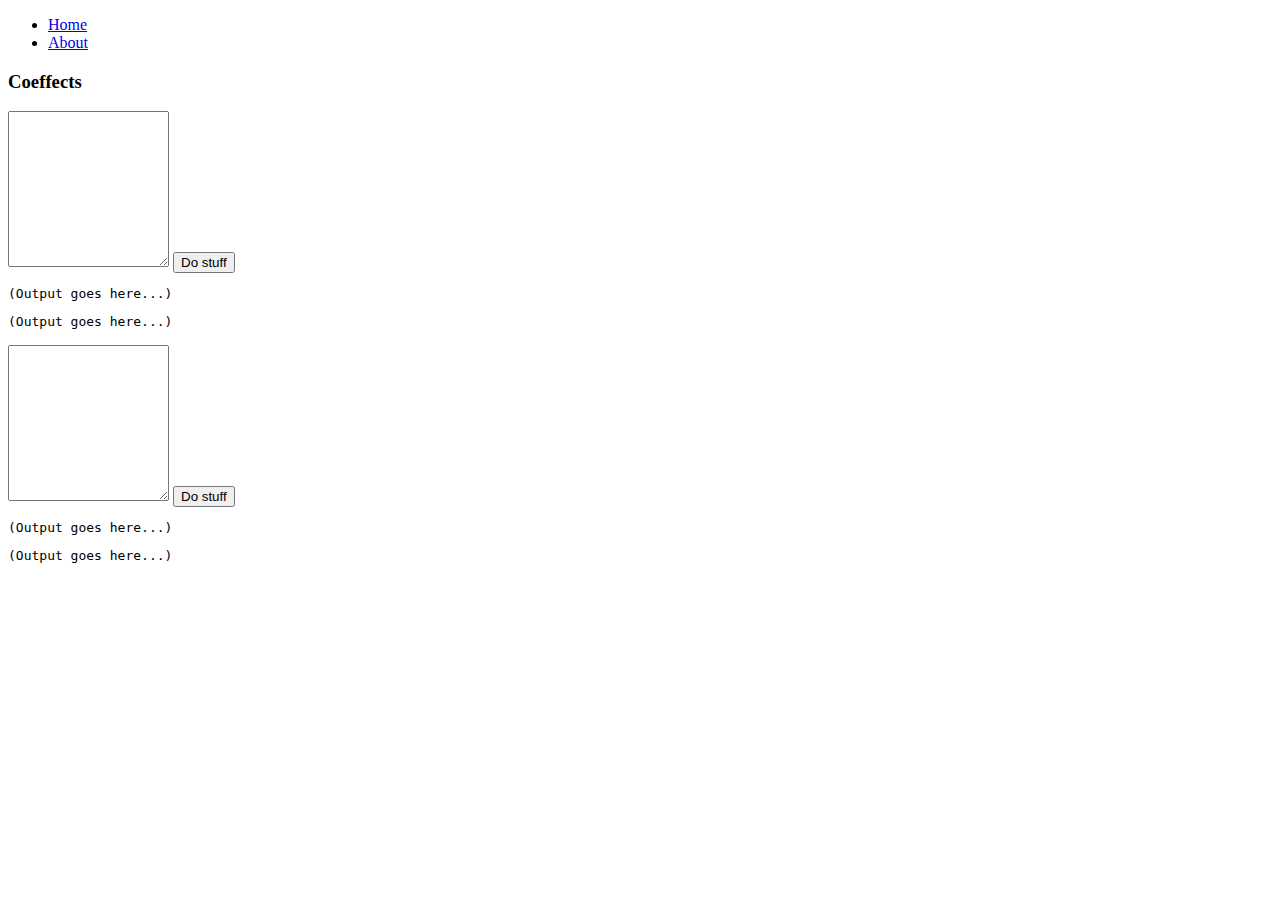
==== web/index.html @ 693b4c1b "Tuples and working on translation" ====
﻿<!DOCTYPE html>
<html>
<head>
  <meta charset="utf-8" />
  <meta name="viewport" content="width=device-width" />
  <title>Coeffects</title>
  <script src="//code.jquery.com/jquery-2.1.4.min.js"></script>
  <script src="//maxcdn.bootstrapcdn.com/bootstrap/3.3.6/js/bootstrap.min.js" integrity="sha256-KXn5puMvxCw+dAYznun+drMdG1IFl3agK0p/pqT9KAo= sha512-2e8qq0ETcfWRI4HJBzQiA3UoyFk6tbNyG+qSaIBZLyW9Xf3sWZHN/lxe9fTh1U45DpPf07yj94KsUHHWe4Yk1A==" crossorigin="anonymous"></script>
  <link href="//maxcdn.bootstrapcdn.com/bootstrap/3.3.6/css/bootstrap.min.css" rel="stylesheet" integrity="sha256-7s5uDGW3AHqw6xtJmNNtr+OBRJUlgkNJEo78P4b0yRw= sha512-nNo+yCHEyn0smMxSswnf/OnX6/KwJuZTlNZBjauKhTK0c+zT+q5JOCx0UFhXQ6rJR9jg6Es8gPuD2uZcYDLqSw==" crossorigin="anonymous">
  <link href='//fonts.googleapis.com/css?family=Inconsolata' rel='stylesheet' type='text/css'>
  <script src='//cdn.mathjax.org/mathjax/latest/MathJax.js?config=TeX-AMS-MML_HTMLorMML'></script>
  <script type="text/x-mathjax-config">
    MathJax.Hub.Config({ TeX: { extensions: ["color.js"] }});
  </script>  
  <script src="/script.js"></script>
  <style>
    .k { color: #0000a0; }
    .n { color: #008000; }
    .op { color: #800080; }
  </style>
</head>
<body>
  <div style="display:none">
    \[ 
      \definecolor{coeff}{RGB}{45,177,93}
      \definecolor{typ}{RGB}{177,93,43}
      \definecolor{expr}{RGB}{0,0,0}
      \definecolor{kvd}{RGB}{0,45,177}
      \definecolor{num}{RGB}{43,177,93}
    \]
  </div>

  <div class="container">
    <div class="header clearfix">
      <nav>
        <ul class="nav nav-pills pull-right">
          <li role="presentation" class="active"><a href="#">Home</a></li>
          <li role="presentation"><a href="#">About</a></li>
        </ul>
      </nav>
      <h3 class="text-muted">Coeffects</h3>
    </div>
  </div>

  <div class="container" id="impl1">
    <div class="row">
      <div class="col-md-6">
        <textarea class="form-control" id="impl1-input" style="font-family:inconsolata; height:150px"></textarea>
        <button class="btn btn-success" id="impl1-btn">Do stuff</button>
      </div>
      <div class="col-md-6">
        <pre id="impl1-output">(Output goes here...)</pre>
        <pre id="impl1-transl">(Output goes here...)</pre>
      </div>
    </div>
    <div class="row">
      <div class="col-md-12">
        <p id="impl1-judgement"></p>
        <p id="impl1-judgement-temp" style="display:none"></p>
      </div>
    </div>
  </div>

  <div class="container" id="df1">
    <div class="row">
      <div class="col-md-6">
        <textarea class="form-control" id="df1-input" style="font-family:inconsolata; height:150px"></textarea>
        <button class="btn btn-success" id="df1-btn">Do stuff</button>
      </div>
      <div class="col-md-6">
        <pre id="df1-output">(Output goes here...)</pre>
        <pre id="df1-transl">(Output goes here...)</pre>
      </div>
    </div>
    <div class="row">
      <div class="col-md-12">
        <p id="df1-judgement"></p>
        <p id="df1-judgement-temp" style="display:none"></p>
      </div>
    </div>
  </div>

</body>
</html>
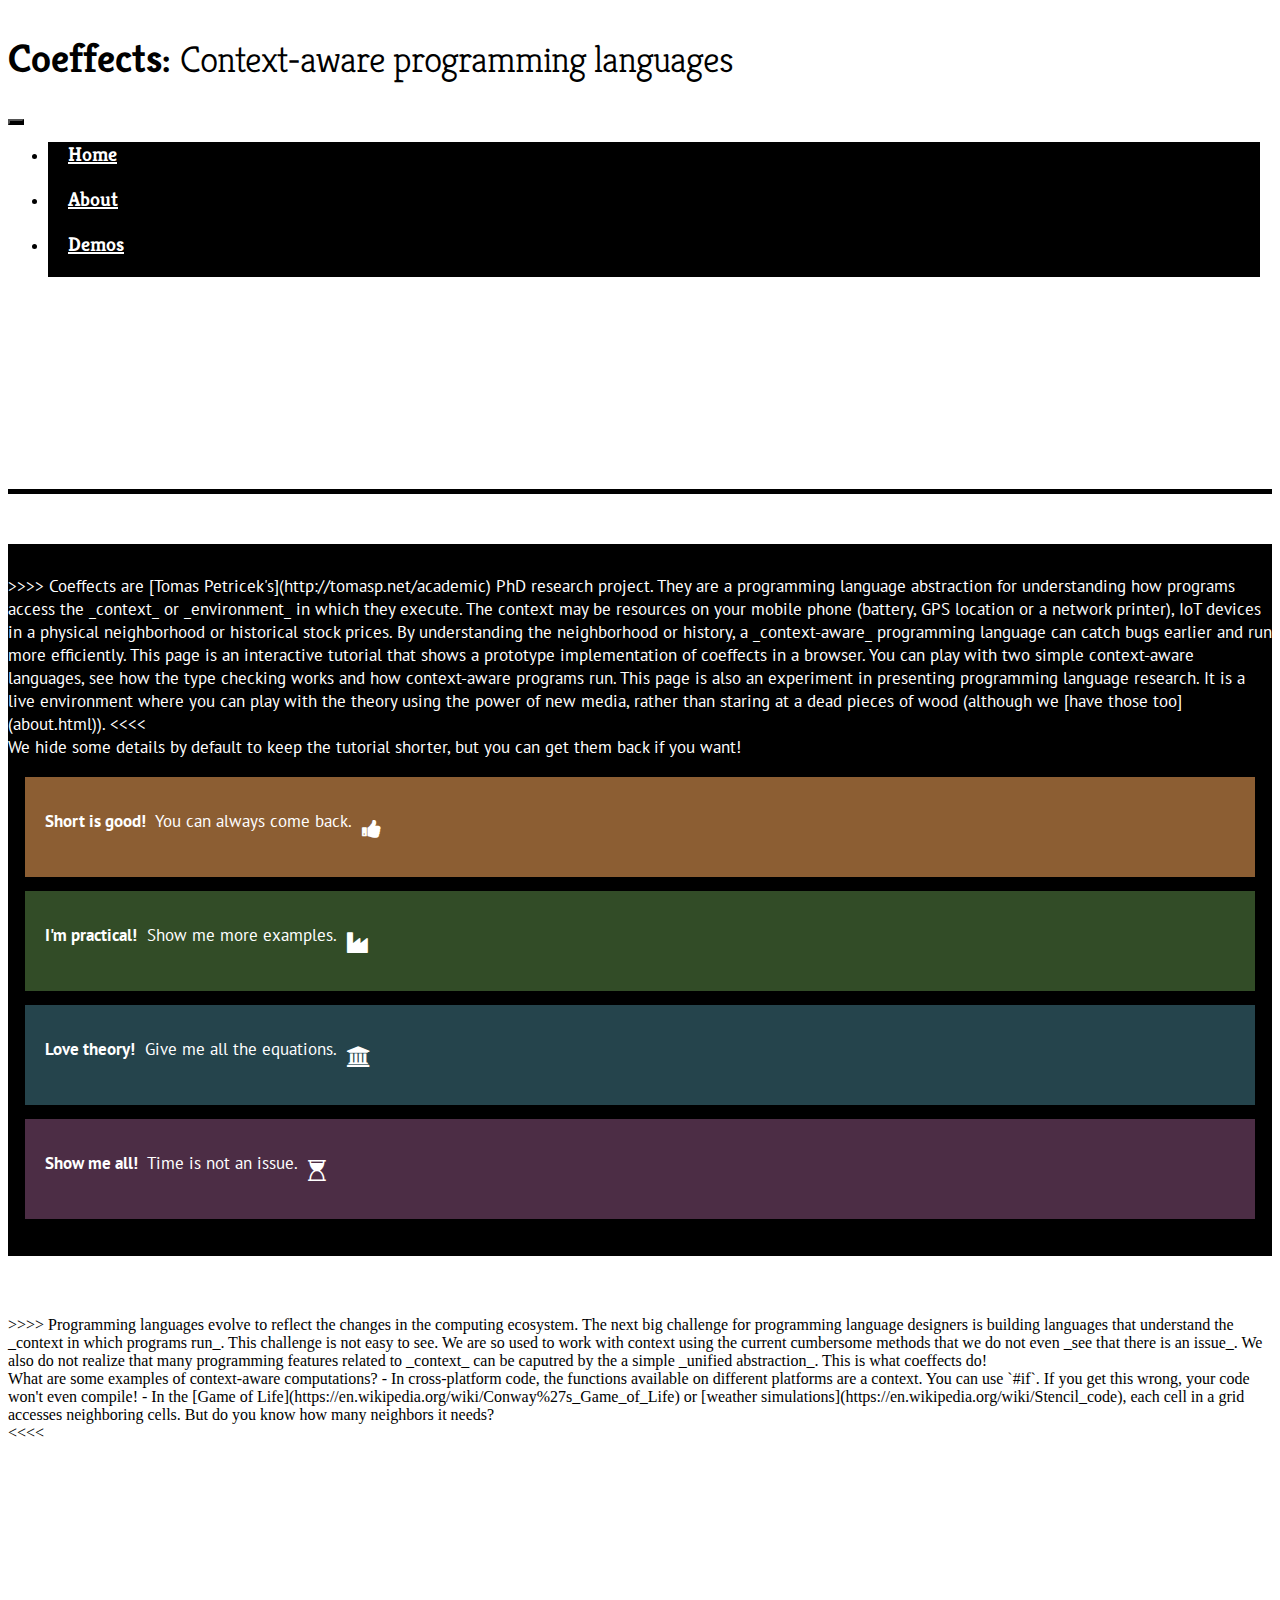
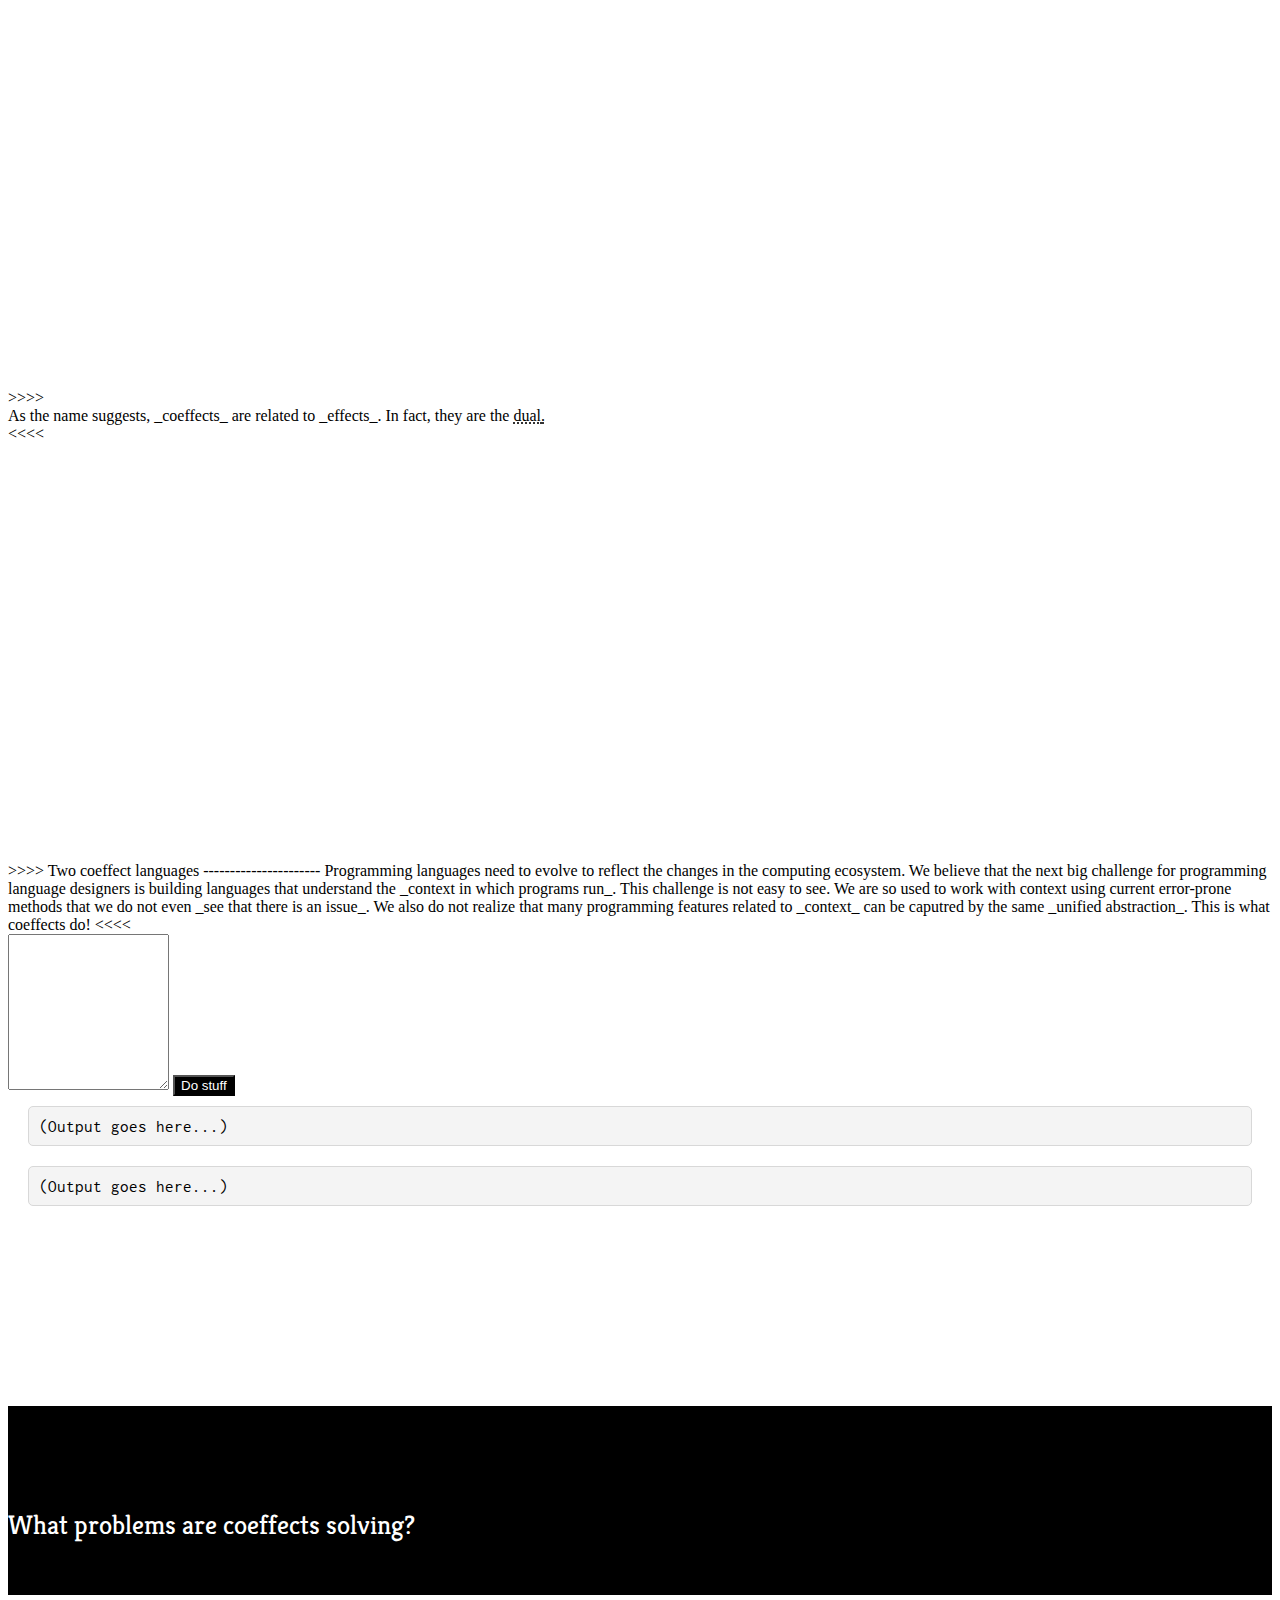
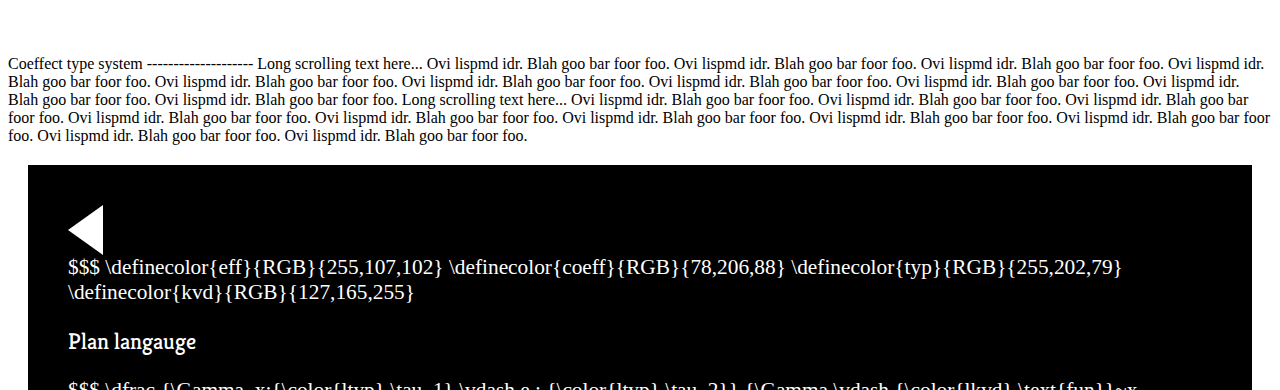
==== commit aa96c22c: "Translation for dataflow, bravely doing web stuff" ====
--- a/web/index.html
+++ b/web/index.html
@@ -7,46 +7,323 @@
   <script src="//code.jquery.com/jquery-2.1.4.min.js"></script>
   <script src="//maxcdn.bootstrapcdn.com/bootstrap/3.3.6/js/bootstrap.min.js" integrity="sha256-KXn5puMvxCw+dAYznun+drMdG1IFl3agK0p/pqT9KAo= sha512-2e8qq0ETcfWRI4HJBzQiA3UoyFk6tbNyG+qSaIBZLyW9Xf3sWZHN/lxe9fTh1U45DpPf07yj94KsUHHWe4Yk1A==" crossorigin="anonymous"></script>
   <link href="//maxcdn.bootstrapcdn.com/bootstrap/3.3.6/css/bootstrap.min.css" rel="stylesheet" integrity="sha256-7s5uDGW3AHqw6xtJmNNtr+OBRJUlgkNJEo78P4b0yRw= sha512-nNo+yCHEyn0smMxSswnf/OnX6/KwJuZTlNZBjauKhTK0c+zT+q5JOCx0UFhXQ6rJR9jg6Es8gPuD2uZcYDLqSw==" crossorigin="anonymous">
-  <link href='//fonts.googleapis.com/css?family=Inconsolata' rel='stylesheet' type='text/css'>
+  <link href="//maxcdn.bootstrapcdn.com/font-awesome/4.5.0/css/font-awesome.min.css" rel="stylesheet">
   <script src='//cdn.mathjax.org/mathjax/latest/MathJax.js?config=TeX-AMS-MML_HTMLorMML'></script>
   <script type="text/x-mathjax-config">
     MathJax.Hub.Config({ TeX: { extensions: ["color.js"] }});
   </script>  
-  <script src="/script.js"></script>
-  <style>
-    .k { color: #0000a0; }
-    .n { color: #008000; }
-    .op { color: #800080; }
-  </style>
+  <link rel="stylesheet" href="style.css" />
+  <script src="interactive.js" type="text/javascript"></script>
+  <script src="tips.js" type="text/javascript"></script>
+  <script src="script.js" type="text/javascript"></script>
 </head>
 <body>
+  <div id="header">
+  <div class="container">
+    <h1>Coeffects: <em>Context-aware programming languages</em></h1>
+  </div>
+  </div>
+  <nav class="navbar" data-spy="affix" data-offset-top="100">
+    <div class="container">
+      <div class="navbar-header">
+       <button type="button" class="navbar-toggle collapsed" data-toggle="collapse" data-target="#nb" aria-expanded="false">
+         <span class="sr-only">Toggle navigation</span>
+         <span class="icon-bar"></span>
+         <span class="icon-bar"></span>
+         <span class="icon-bar"></span>
+       </button>
+      </div>
+      <div class="collapse navbar-collapse" id="nb">
+       <ul class="nav navbar-nav">
+         <li><a href="#">Home</a></li>
+         <li><a href="#">About</a></li>
+         <li><a href="#">Demos</a></li>
+       </ul>
+       <ul class="nav navbar-nav navbar-right ia-ui-menu">
+         <li class="ia-choice" data-ia-key="ch1" data-ia-ui-kind="box" data-ia-show="" data-ia-hide="motivation theory"><a href="#">Short</a></li>
+         <li class="ia-choice" data-ia-key="ch2" data-ia-ui-kind="box" data-ia-show="motivation" data-ia-hide="theory"><a href="#">Practice</a></li>
+         <li class="ia-choice" data-ia-key="ch3" data-ia-ui-kind="box" data-ia-show="theory" data-ia-hide="motivation"><a href="#">Theory</a></li>
+         <li class="ia-choice" data-ia-key="ch4" data-ia-ui-kind="box" data-ia-show="motivation theory" data-ia-hide=""><a href="#">All</a></li>
+       </ul>
+      </div>
+    </div>
+  </nav>      
+  
+  <div class="below-nav callout">
+  <div class="container">
+  <div class="col-sm-7">
+    
+    >>>>
+    
+    Coeffects are [Tomas Petricek's](http://tomasp.net/academic) PhD research project.
+    They are a programming language abstraction for understanding how programs access the 
+    _context_ or _environment_ in which they execute.
+    
+    The context may be resources on your mobile phone (battery, GPS location or a network printer), 
+    IoT devices in a physical neighborhood or historical stock prices. By understanding the neighborhood
+    or history, a _context-aware_ programming language can catch bugs earlier and run more efficiently.
+    
+    This page is an interactive tutorial that shows a prototype implementation of
+    coeffects in a browser. You can play with two simple context-aware languages, see how the 
+    type checking works and how context-aware programs run.
+
+    This page is also an experiment in presenting programming language research. It is a live
+    environment where you can play with the theory using the power of new media, rather than 
+    staring at a dead pieces of wood (although we [have those too](about.html)).
+    
+    <<<<
+    
+  </div>
+  <div class="col-sm-5">
+    <p>We hide some details by default to keep the tutorial shorter, but you can get them back if you want!
+    </p>
+  
+    <div class="row ia-ui-boxes">
+      <div class="col-md-6">
+        <div class="ia-ui-box ia-choice" data-ia-key="ch1" data-ia-ui-kind="box" data-ia-show="" data-ia-hide="motivation theory">
+          <p><i class="fa fa-thumbs-up"></i><strong>Short is good!</strong> You can always come back.</p></div>
+      </div>
+      <div class="col-md-6">
+        <div class="ia-ui-box ia-choice" data-ia-key="ch2" data-ia-ui-kind="box" data-ia-show="motivation" data-ia-hide="theory">
+          <p><i class="fa fa-industry"></i><strong>I'm practical!</strong> Show me more examples.</p></div>
+      </div>
+    </div>
+    <div class="row ia-ui-boxes">
+      <div class="col-md-6">
+        <div class="ia-ui-box ia-choice" data-ia-key="ch3" data-ia-ui-kind="box" data-ia-show="theory" data-ia-hide="motivation">
+          <p><i class="fa fa-university"></i><strong>Love theory!</strong> Give me all the equations.</p></div>
+      </div>
+      <div class="col-md-6">
+        <div class="ia-ui-box ia-choice" data-ia-key="ch4" data-ia-ui-kind="box" data-ia-show="motivation theory" data-ia-hide="">
+          <p><i class="fa fa-hourglass-start"></i><strong>Show me all!</strong> Time is not an issue.</p></div>
+      </div>
+    </div>
+
+  </div>
+  </div>
+  </div>
+  
   <div style="display:none">
-    \[ 
-      \definecolor{coeff}{RGB}{45,177,93}
-      \definecolor{typ}{RGB}{177,93,43}
-      \definecolor{expr}{RGB}{0,0,0}
-      \definecolor{kvd}{RGB}{0,45,177}
-      \definecolor{num}{RGB}{43,177,93}
+    \[
+      \definecolor{leff}{RGB}{255,107,102}
+      \definecolor{lcoeff}{RGB}{78,206,88}
+      \definecolor{ltyp}{RGB}{255,202,79}
+      \definecolor{lkvd}{RGB}{127,165,255}
     \]
   </div>
-
-  <div class="container">
-    <div class="header clearfix">
-      <nav>
-        <ul class="nav nav-pills pull-right">
-          <li role="presentation" class="active"><a href="#">Home</a></li>
-          <li role="presentation"><a href="#">About</a></li>
-        </ul>
-      </nav>
-      <h3 class="text-muted">Coeffects</h3>
-    </div>
-  </div>
-
+  <div class="body container">
+    <div class="row">
+    <div class="col-sm-4 col-md-3"></div>
+    <div class="col-sm-8 col-md-7 lside">  
+      <h2>
+        What problem are coeffects solving?  
+        <span class="ia-choice ia-ui-circle" data-ia-key="ch8" data-ia-ui-kind="circle" data-ia-show="motivation" data-ia-hide="">
+          <i class="fa fa-industry"></i>
+        </span>
+        <span class="ia-choice ia-ui-circle" data-ia-key="ch9" data-ia-ui-kind="circle" data-ia-show="theory" data-ia-hide="">
+          <i class="fa fa-university"></i>
+        </span>
+      </h2>
+
+      >>>>
+      Programming languages evolve to reflect the changes in the computing ecosystem.
+      The next big challenge for programming language designers is building languages that 
+      understand the _context in which programs run_.
+        
+      This challenge is not easy to see. We are so used to work with context using the current
+      cumbersome methods that we do not even _see that there is an issue_. We also do not
+      realize that many programming features related to _context_ can be caputred by the
+      a simple _unified abstraction_. This is what coeffects do!
+
+      <div class="ia-choice ia-ui-bar" data-ia-key="ch8" data-ia-ui-kind="circle" data-ia-ui-prop="border-color" data-ia-show="motivation" data-ia-hide="">
+      
+      What are some examples of context-aware computations?
+      
+       - In cross-platform code, the functions available on different platforms are a
+         context. You can use `#if`. If you get this wrong, your code won't even compile!     
+         
+       - In the [Game of Life](https://en.wikipedia.org/wiki/Conway%27s_Game_of_Life) or 
+         [weather simulations](https://en.wikipedia.org/wiki/Stencil_code), each cell in a grid
+         accesses neighboring cells. But do you know how many neighbors it needs?
+
+      </div>
+      <<<<      
+    </div>
+  </div>
+  <div class="row ia" data-ia-key="motivation" data-ia-mode="long">
+    <div class="col-sm-6">
+      >>>>
+          [hide]
+          type Cache() =
+            member x.Contains(key:string) = false
+            member x.Get(key:string) = ""
+            member x.Set(key:string, value:string) = ()
+            
+          open System
+          let cache = new Cache()
+    
+      ### Cross-platformn caching
+
+      Say you need a function that caches values in an in-memory dictionary, or using
+      a local file system when it is available. Using `#if`, you can write:
+
+          let readFromCache key f =
+          
+            // Read value from memory or disk
+            if cache.Contains(key) then 
+              cache.Get(key)
+          #if LOCAL_FILE_SYSTEM
+            elif File.Exists(key) then 
+              File.ReadAllText(key)              
+          #endif
+          
+            // Calculate and cache the value
+            else
+              let result = f()
+              cache.Set(key, result)
+          #if LOCAL_FILE_SYSTEM
+              File.WriteAllText(key, result)
+          #endif    
+              result
+
+      
+      You could refactor the code to make it less ugly, but the issue will not go away.
+      As you need to target more and more platforms, the combinations of `#if` flags grow
+      exponentially and it is hard to know that all configurations even compile.
+      
+      Ideally, the programming language would understand which functions need what capabilities
+      and it would automatically check on which platforms can your code run.      
+      <<<<
+    </div>
+    <div class="col-sm-6">
+      
+      >>>>
+          [hide]
+          let input = [| 0 |]
+          let output = [| 0 |]
+          let cursor = 0
+          
+      ### Stencil computations
+      
+      In stencil computations, we calcualte value for each element of a grid or mesh based on its
+      neighborhood. This is useful in simulations in fluid dynamics or weather modelling. 
+      
+      A simple example is Conway's Game of Life or other cellural automata. The following example
+      implements the [rule 110](https://en.wikipedia.org/wiki/Rule_110) (`arr.[x]` accesses x<sup>th</sup>
+      element of the array and `cursor` is the current position):
+
+          let sum = input.[cursor-1] + 
+            input.[cursor] + input.[cursor+1] 
+            
+          if sum = 2 || (sum = 1 && input.[cursor-1] = 0)
+            then output.[cursor] <- 1 
+            else output.[cursor] <- 0 
+
+      <table id='rule110' style="margin:-10px 20px 5px 20px; overflow:hidden;"></table>
+      <div style="text-align:right;"><button id='rule110btn' class="btn" style="width:60px;margin:0px 20px 5px 0px">Run</button></div>
+      
+      This automata looks at one item on the left and one item on the right. Knowing this is important
+      for correctly handling border conditions. If the compiler knew the access pattern, it could
+      check this and it could also pre-allocate the necessary space and produce more efficient code,
+      especially when compiling for a GPU.
+      <<<<
+      
+    </div>
+  </div>
+  <div class="row">
+    <div class="col-sm-4 col-md-3"></div>
+    <div class="col-sm-8 col-md-7 lside">
+      >>>>
+      <div class="ia-choice ia-ui-bar" data-ia-key="ch9" data-ia-ui-kind="circle" data-ia-ui-prop="border-color" data-ia-show="theory" data-ia-hide="">
+
+      As the name suggests, _coeffects_ are related to _effects_. In fact, they are the 
+      <abbr title="In the category-theoretial sense, but there are interesting subtle issues!">dual<abbr>.
+
+      </div>
+      <<<<
+    </div>
+  </div>  
+  <div class="row ia" data-ia-key="theory" data-ia-mode="long">
+    <div class="col-sm-6">
+      <p>foo</p>
+      <p>foo</p>
+      <p>foo</p>
+      <p>foo</p>
+      <p>foo</p>
+      <p>foo</p>
+      <p>foo</p>
+      <p>foo</p>
+    </div>
+    <div class="col-sm-6">
+      <div class="ia-slides" id="judgement-slides">
+      >>>>
+      <div class="slide">
+      
+      ### Plan langauge
+      
+      $$$
+      x:{\color{lltyp} \text{int}},~ y:{\color{ltyp} \text{int}} \vdash x+y : {\color{ltyp} \text{int}}
+      
+      </div><div class="slide">
+      
+      ### Effect systems
+      
+      $$$
+      hello : {\color{ltyp} \text{string}} \vdash {\color{lkvd} \text{print}}~hello : {\color{ltyp} \text{unit}} {\scriptsize \;\&\;} {\color{leff} \{ \text{io} \} }
+      
+      </div><div class="slide">
+      
+      ### Coeffect systems
+      
+      $$$
+      doc : {\color{ltyp} \text{string}} {\scriptsize \;@\;} {\color{lcoeff} \{ \text{printer} \} } \vdash {\color{lkvd} \text{print}}~doc : {\color{ltyp} \text{unit}}
+      
+      </div><div class="slide">
+      
+      ### Comparison  
+      
+      $$$
+      \Gamma \vdash e : {\color{ltyp} \tau}
+      
+      $$$
+      \Gamma \vdash e : {\color{ltyp} \tau} {\scriptsize \;\&\;} {\color{leff} r}
+      
+      $$$
+      \Gamma {\scriptsize \;@\;} {\color{lcoeff} r} \vdash e : {\color{ltyp} \tau}
+      
+      </div>
+      <<<<
+      </div>  
+    </div>
+  </div>
+  
+  <div class="row">
+    <div class="hidden-sm col-md-1"></div>
+    <div class="col-sm-8 col-md-7 rside">
+
+    >>>>
+    Two coeffect languages
+    ----------------------
+
+    Programming languages need to evolve to reflect the changes in the computing ecosystem.
+    We believe that the next big challenge for programming language designers is building
+    languages that understand the _context in which programs run_.
+      
+    This challenge is not easy to see. We are so used to work with context using current
+    error-prone methods that we do not even _see that there is an issue_. We also do not
+    realize that many programming features related to _context_ can be caputred by the
+    same _unified abstraction_. This is what coeffects do!      
+    <<<<
+    
+    </div>
+  </div>
   <div class="container" id="impl1">
     <div class="row">
       <div class="col-md-6">
         <textarea class="form-control" id="impl1-input" style="font-family:inconsolata; height:150px"></textarea>
         <button class="btn btn-success" id="impl1-btn">Do stuff</button>
+        <div id="impl1-playground">
+        </div>
       </div>
       <div class="col-md-6">
         <pre id="impl1-output">(Output goes here...)</pre>
@@ -60,25 +337,140 @@
       </div>
     </div>
   </div>
-
-  <div class="container" id="df1">
-    <div class="row">
-      <div class="col-md-6">
-        <textarea class="form-control" id="df1-input" style="font-family:inconsolata; height:150px"></textarea>
-        <button class="btn btn-success" id="df1-btn">Do stuff</button>
-      </div>
-      <div class="col-md-6">
-        <pre id="df1-output">(Output goes here...)</pre>
-        <pre id="df1-transl">(Output goes here...)</pre>
-      </div>
-    </div>
-    <div class="row">
-      <div class="col-md-12">
-        <p id="df1-judgement"></p>
-        <p id="df1-judgement-temp" style="display:none"></p>
-      </div>
-    </div>
-  </div>
-
+</div>
+
+
+<div class="callout" style="margin-top:200px">
+  <div class="body container">
+    <h2>What problems are coeffects solving?</h2>
+  </div>
+</div>
+<div class="body container">
+        
+
+<div class="row">
+<div class="col-sm-2"></div>
+<div class="col-sm-8 lside">
+
+Coeffect type system
+--------------------
+
+Long scrolling text here... Ovi lispmd idr. Blah goo bar foor foo.  Ovi lispmd idr. Blah goo bar foor foo. Ovi lispmd idr. Blah goo bar foor foo. Ovi lispmd idr. Blah goo bar foor foo. Ovi lispmd idr. Blah goo bar foor foo. Ovi lispmd idr. Blah goo bar foor foo. Ovi lispmd idr. Blah goo bar foor foo. Ovi lispmd idr. Blah goo bar foor foo. Ovi lispmd idr. Blah goo bar foor foo. Ovi lispmd idr. Blah goo bar foor foo.
+
+
+Long scrolling text here... Ovi lispmd idr. Blah goo bar foor foo.  Ovi lispmd idr. Blah goo bar foor foo. Ovi lispmd idr. Blah goo bar foor foo. Ovi lispmd idr. Blah goo bar foor foo. Ovi lispmd idr. Blah goo bar foor foo. Ovi lispmd idr. Blah goo bar foor foo. Ovi lispmd idr. Blah goo bar foor foo. Ovi lispmd idr. Blah goo bar foor foo. Ovi lispmd idr. Blah goo bar foor foo. Ovi lispmd idr. Blah goo bar foor foo.
+
+</div>
+</div>
+
+<div class="row">
+<div class="col-sm-2"></div>
+<div class="col-sm-8">
+
+<div style="font-size:16pt;background:black;margin:20px;color:white;padding:40px">
+<div style="width:0;height:0;border-style:solid;border-width:25px 35px 25px 0;border-color: transparent white transparent transparent;">
+</div>
+
+$$$
+\definecolor{eff}{RGB}{255,107,102}
+\definecolor{coeff}{RGB}{78,206,88}
+\definecolor{typ}{RGB}{255,202,79}
+\definecolor{kvd}{RGB}{127,165,255}
+
+<h3>Plan langauge</h3>
+
+$$$
+\dfrac
+  {\Gamma, x:{\color{ltyp} \tau_1} \vdash e : {\color{ltyp} \tau_2}}
+  {\Gamma \vdash {\color{lkvd} \text{fun}}~x \rightarrow e : {\color{ltyp} \tau_1} \rightarrow {\color{ltyp} \tau_2}}
+
+<h3>Effect systems</h3>
+
+$$$
+\dfrac
+  {\Gamma, x:{\color{ltyp} \tau_1} \vdash e : {\color{ltyp} \tau_2 } {\scriptsize \;\&\;} {\color{leff} r} }
+  {\Gamma \vdash {\color{lkvd} \text{fun}}~x \rightarrow e : {\color{ltyp} \tau_1} \xrightarrow{~\color{leff} r~} {\color{ltyp} \tau_2} {\scriptsize \;\&\;} {\color{leff} \emptyset}}
+
+<h3>Coeffect systems</h3>
+
+$$$
+\dfrac
+  {\Gamma, x:{\color{ltyp} \tau_1} {\scriptsize \;@\;} {\color{lcoeff} r\bullet s} \vdash e : {\color{ltyp} \tau_2 } }
+  {\Gamma {\scriptsize \;@\;} {\color{lcoeff} r} \vdash {\color{lkvd} \text{fun}}~x \rightarrow e : {\color{ltyp} \tau_1} \xrightarrow{~\color{lcoeff} s~} {\color{ltyp} \tau_2}}
+
+</div>
+
+</div>
+</div>
+<div class="row">
+<div class="col-sm-2"></div>
+<div class="col-sm-8">
+
+Long scrolling text here... Ovi lispmd idr. Blah goo bar foor foo.  Ovi lispmd idr. Blah goo bar foor foo. Ovi lispmd idr. Blah goo bar foor foo. Ovi lispmd idr. Blah goo bar foor foo. Ovi lispmd idr. Blah goo bar foor foo. Ovi lispmd idr. Blah goo bar foor foo. Ovi lispmd idr. Blah goo bar foor foo. Ovi lispmd idr. Blah goo bar foor foo. Ovi lispmd idr. Blah goo bar foor foo. Ovi lispmd idr. Blah goo bar foor foo.
+
+
+</div>
+</div>
+<div class="row">
+<div class="col-sm-6">
+
+### Implicit parameters
+
+Long scrolling text here... Ovi lispmd idr. Blah goo bar foor foo.  Ovi lispmd idr. Blah goo bar foor foo. Ovi lispmd idr. Blah goo bar foor foo. Ovi lispmd idr. Blah goo bar foor foo. Ovi lispmd idr. Blah goo bar foor foo. Ovi lispmd idr. Blah goo bar foor foo. Ovi lispmd idr. Blah goo bar foor foo. Ovi lispmd idr. Blah goo bar foor foo. Ovi lispmd idr. Blah goo bar foor foo. Ovi lispmd idr. Blah goo bar foor foo.
+
+</div>
+<div class="col-sm-6">
+
+### Dataflow programming
+
+Long scrolling text here... Ovi lispmd idr. Blah goo bar foor foo.  Ovi lispmd idr. Blah goo bar foor foo. Ovi lispmd idr. Blah goo bar foor foo. Ovi lispmd idr. Blah goo bar foor foo. Ovi lispmd idr. Blah goo bar foor foo. Ovi lispmd idr. Blah goo bar foor foo. Ovi lispmd idr. Blah goo bar foor foo. Ovi lispmd idr. Blah goo bar foor foo. Ovi lispmd idr. Blah goo bar foor foo. Ovi lispmd idr. Blah goo bar foor foo.
+
+</div>
+</div>
+<div class="row">
+<div class="col-sm-2"></div>
+<div class="col-sm-8">
+
+Write program in a coeffect language
+
+It gets type checked using coeffect type system
+- We know it is correct!
+
+We translate it into plain language
+and you can run it!
+  
+  
+Unified abstraction!!!  
+  
+  
+Long scrolling text here... Ovi lispmd idr. Blah goo bar foor foo.  Ovi lispmd idr. Blah goo bar foor foo. Ovi lispmd idr. Blah goo bar foor foo. Ovi lispmd idr. Blah goo bar foor foo. Ovi lispmd idr. Blah goo bar foor foo. Ovi lispmd idr. Blah goo bar foor foo. Ovi lispmd idr. Blah goo bar foor foo. Ovi lispmd idr. Blah goo bar foor foo. Ovi lispmd idr. Blah goo bar foor foo. Ovi lispmd idr. Blah goo bar foor foo.
+  
+  
+</div>
+</div>
+<div class="container" id="df1">
+  <div class="row">
+    <div class="col-md-6">
+      <textarea class="form-control" id="df1-input" style="font-family:inconsolata; height:150px"></textarea>
+      <button class="btn btn-success" id="df1-btn">Do stuff</button>
+      <div id="df1-playground">
+      </div>
+    </div>
+    <div class="col-md-6">
+      <pre id="df1-output">(Output goes here...)</pre>
+      <pre id="df1-transl">(Output goes here...)</pre>
+    </div>
+  </div>
+  <div class="row">
+    <div class="col-md-12">
+      <p id="df1-judgement"></p>
+      <p id="df1-judgement-temp" style="display:none"></p>
+    </div>
+  </div>
+</div>
+
+<<<<
+  
+</div>
 </body>
 </html>
--- a/web/style.css
+++ b/web/style.css
@@ -0,0 +1,370 @@
+@import url(http://fonts.googleapis.com/css?family=Inconsolata|Kreon:300,400,700|PT+Sans:400,700,400italic);
+
+/* ------------------------------------------------------------------------------------ *\
+   Header and navigation bar
+\* ------------------------------------------------------------------------------------ */
+
+#header {
+  background:white;
+  color:black;
+  font-family:Kreon,'Times New Roman',times,serif;
+  height:100px;
+  position:relative;
+  padding:0px;
+}
+#header h1 {
+  margin:0px;
+  position:absolute;
+  top:50%;
+  transform: translateY(-50%);
+  font-size:25pt;
+  font-weight:700;
+}
+#header h1 em {
+  font-size:22pt;
+  font-weight:300;
+  letter-spacing:-1px;
+  font-style:normal;
+}
+
+@media (min-width: 768px) {
+  #header h1 { font-size:30pt; }
+  #header h1 em { font-size:28pt; }  
+}
+
+nav.navbar {
+  border-radius:0px;
+  border-bottom:5px solid black;
+  min-height:40px;
+  background:black;
+  overflow:hidden;
+  padding:0px;
+  z-index:100;
+}
+nav.affix {
+  top: 0;
+  width: 100%;
+}
+nav.affix-top {
+  top: 0;
+  width: 100%;
+  margin-bottom:-50px;
+}
+nav button { 
+  background:black !important; 
+}
+nav button .icon-bar { 
+  background:white !important;
+}
+nav .navbar-collapse {
+  padding:0px;
+}
+nav li a { 
+  background:transparent !important; 
+  color:white !important;
+  font:700 15pt Kreon,'Times New Roman',times,serif;
+  margin:0px 0px 0px 30px;
+  height:45px;
+  padding:12px 0px 0px 0px !important;
+}
+nav li {
+  background:black; 
+  padding:0px 20px 0px 20px;
+  margin:0px 12px 0px 0px;
+  height:45px;
+}
+
+.navbar-collapse {
+  overflow:hidden;
+}
+
+@media (min-width: 768px) {
+  nav.navbar {
+    background:white;
+  }
+  nav li a { 
+    margin:0px;
+  }
+}
+
+nav .ia-ui-menu li { 
+  opacity:0; 
+}
+
+nav.affix .ia-ui-menu li {
+  opacity:1; 
+}
+.ia-ui-menu li {
+  transition:all 0.5s;
+  cursor:pointer;
+}
+@media (max-width: 768px) {
+  nav .ia-ui-menu li { display:none; }
+}
+
+.below-nav {
+  margin-top:50px;
+}
+
+/* ------------------------------------------------------------------------------------ *\
+   Callout with IA boxes for choosing typical layouts
+\* ------------------------------------------------------------------------------------ */
+
+.callout {
+  font: 13pt 'PT Sans',verdana,sans-serif;
+  background:black;
+  color:white;
+  padding:30px 0px 30px 0px;
+}
+.callout a {
+  color:#87CDFF;
+}
+.callout p {
+  margin:0px 0px 12px 0px;
+}
+.callout .ia-ui-boxes {
+  margin:0px 10px 0px 10px;
+}
+.callout .ia-ui-boxes .col-md-6 {
+  padding:7px;
+}
+.callout .ia-ui-box {
+  transition:all 0.5s;
+  cursor:pointer;
+}
+.callout div.ia-ui-box {
+  min-height:40px;
+  padding:0px;
+  margin:0px;
+  width:100%;
+  position:relative;
+}
+.callout div.ia-ui-box p {
+  position:absolute;
+  top:50%;
+  margin:0px 20px 0px 20px;
+  transform: translateY(-50%);
+}
+.callout div.ia-ui-box p i {
+  margin-right:15px;
+}
+.callout div.ia-ui-box p strong {
+  margin-right:5px;
+}
+@media (min-width: 768px) {
+  .callout div.ia-ui-box p i {
+    float:right;
+    font-size:120%;
+    margin:10px 0px 5px 10px;
+  }
+}
+@media (min-width: 768px) {
+  .callout div.ia-ui-box { min-height:80px; }  
+}
+@media (min-width: 992px) {
+  .callout div.ia-ui-box { min-height:130px; }    
+}
+@media (min-width: 1200px) {
+  .callout div.ia-ui-box { min-height:100px; }  
+}
+
+/* ----------------------------------------------------------------------------------- **
+   Header and navigation bar
+** ------------------------------------------------------------------------------------ */
+
+.body {
+  padding-top:50px;
+}
+
+.body h2 {
+  font: 20pt Kreon,'Times New Roman',times,serif;
+}
+.body .lside h2 {  
+  float:left;
+  margin:0px 0px 0px -240px;
+  width:220px;
+}
+.body .rside h2 {  
+  float:right;
+  margin:0px -240px 0px 0px;
+  width:220px;
+  text-align:right;
+}
+.body .lside, .body .rside { 
+  margin-top:10px;
+}
+.body h3 {
+  font: 17pt Kreon,'Times New Roman',times,serif;
+}
+
+.body p, .body li {
+  margin:0px 0px 10px 0px;
+  font: 13pt 'PT Sans',verdana,sans-serif;
+}
+
+.body .ia-ui-bar {
+  border-left:10px solid white;
+  padding-left:15px;
+  margin-left:-25px;
+  cursor:pointer;
+}
+
+.body .ia-ui-circle { 
+  width:30px;
+  padding:5px 5px 5px 7px;
+  border-radius:15px;
+  height:30px;
+  display:inline-block;
+  color:white;
+  font-size:12pt;
+  margin:15px 0px 0px 0px;
+}
+
+.btn { background:black; color:white; }
+.btn:focus, .btn.hover, .btn:hover { background:#404040 !important; color:white !important; }
+
+/* Interactive document stuff */
+.ia {
+  overflow:hidden;
+  transition:all 0.7s;
+}
+.ia-expand {
+  float:right;
+  margin-right:-50px;
+  font-size:16pt;
+}
+
+.ia-slides {
+  font-size:16pt;
+  background:black;
+  margin:20px;
+  color:white;
+  padding:20px 0px 20px 0px;  
+  position:relative;
+}
+.ia-slides .slide {
+  display:none;
+}
+.ia-slides .larrow {
+  width:0;
+  height:0;
+  position:absolute;
+  top:40%;
+  left:20px;
+  border-style:solid;
+  border-width:15px 20px 15px 0px;
+  border-color:transparent #808080 transparent transparent;
+  cursor:pointer;
+}
+.ia-slides .rarrow {
+  width:0;
+  height:0;
+  position:absolute;
+  top:40%;
+  right:20px;
+  border-style:solid;
+  border-width:15px 0px 15px 20px;
+  border-color:transparent transparent transparent #808080;
+  cursor:pointer;
+}
+.ia-slides .larrow-disabled {
+  border-color:transparent #404040 transparent transparent;
+  cursor:default;
+}
+.ia-slides .rarrow-disabled {
+  border-color:transparent transparent transparent #404040;
+  cursor:default;
+}
+.ia-slides .slide {
+  margin:0px 60px 0px 60px;
+}
+
+/**************** Formatted F# code snippets ****************/
+
+/* identifier */
+span.i { color:#000000; }
+/* string */
+span.s { color:#a31515; }
+/* keywords */
+span.k { color:#0000ff; }
+/* comment */
+span.c { color:#008000; }
+/* operators */
+span.o { color:#000000; }
+/* numbers */
+span.n { color:#000000; }
+/* line number */
+span.l { color:#96c2cd; }
+/* type or module */
+span.t { color:#2b91af; }
+/* function */
+span.f { color:#0000a0; }
+/* DU case or active pattern */
+span.p { color:#800080; }
+/* mutable var or ref cell */
+span.v { color:#000000; font-weight: bold; }
+/* printf formatters */
+span.pf { color:#2b91af; }
+/* escaped chars */
+span.e { color:#ff0080; }
+
+/* inactive code */
+span.inactive { color:#808080; }
+/* preprocessor */
+span.prep { color:#800080; }
+/* fsi output */
+span.fsi { color:#808080; }
+
+/* omitted */
+span.omitted { 
+	background:#3c4e52;
+  border-radius:5px;
+	color:#808080;
+	padding:0px 0px 1px 0px;
+}
+/* tool tip */
+div.tip {
+	background:#e5e5e5;
+  border-radius:4px;
+  font:9pt 'Open Sans', arial, sans-serif;
+	padding:6px 8px 6px 8px;
+	display:none;
+  color:#000000;
+}
+table.pre pre {
+  padding:0px;
+  margin:0px;
+  border:none;
+} 
+table.pre, pre.fssnip, pre {
+  line-height:13pt;
+  border:1px solid #d8d8d8;
+  border-collapse:separate;
+  font:12pt 'Inconsolata',consolas,monospace;
+  margin:10px 20px 20px 20px;
+  background-color:#f4f4f4;
+  padding:10px;
+  border-radius:5px;
+  color:#000000;  
+}
+pre.fssnip code {
+  font:12pt 'Inconsolata',consolas,monospace;
+}
+table.pre pre {
+  padding:0px;
+  margin:0px;
+  border-radius:0px;
+  width: 100%;
+}
+table.pre td {
+  padding:0px;
+  white-space:normal;
+  margin:0px;
+}
+table.pre td.lines {
+  width:30px;
+}
+
+pre, code {
+  font:13pt 'Inconsolata',consolas,monospace;
+}
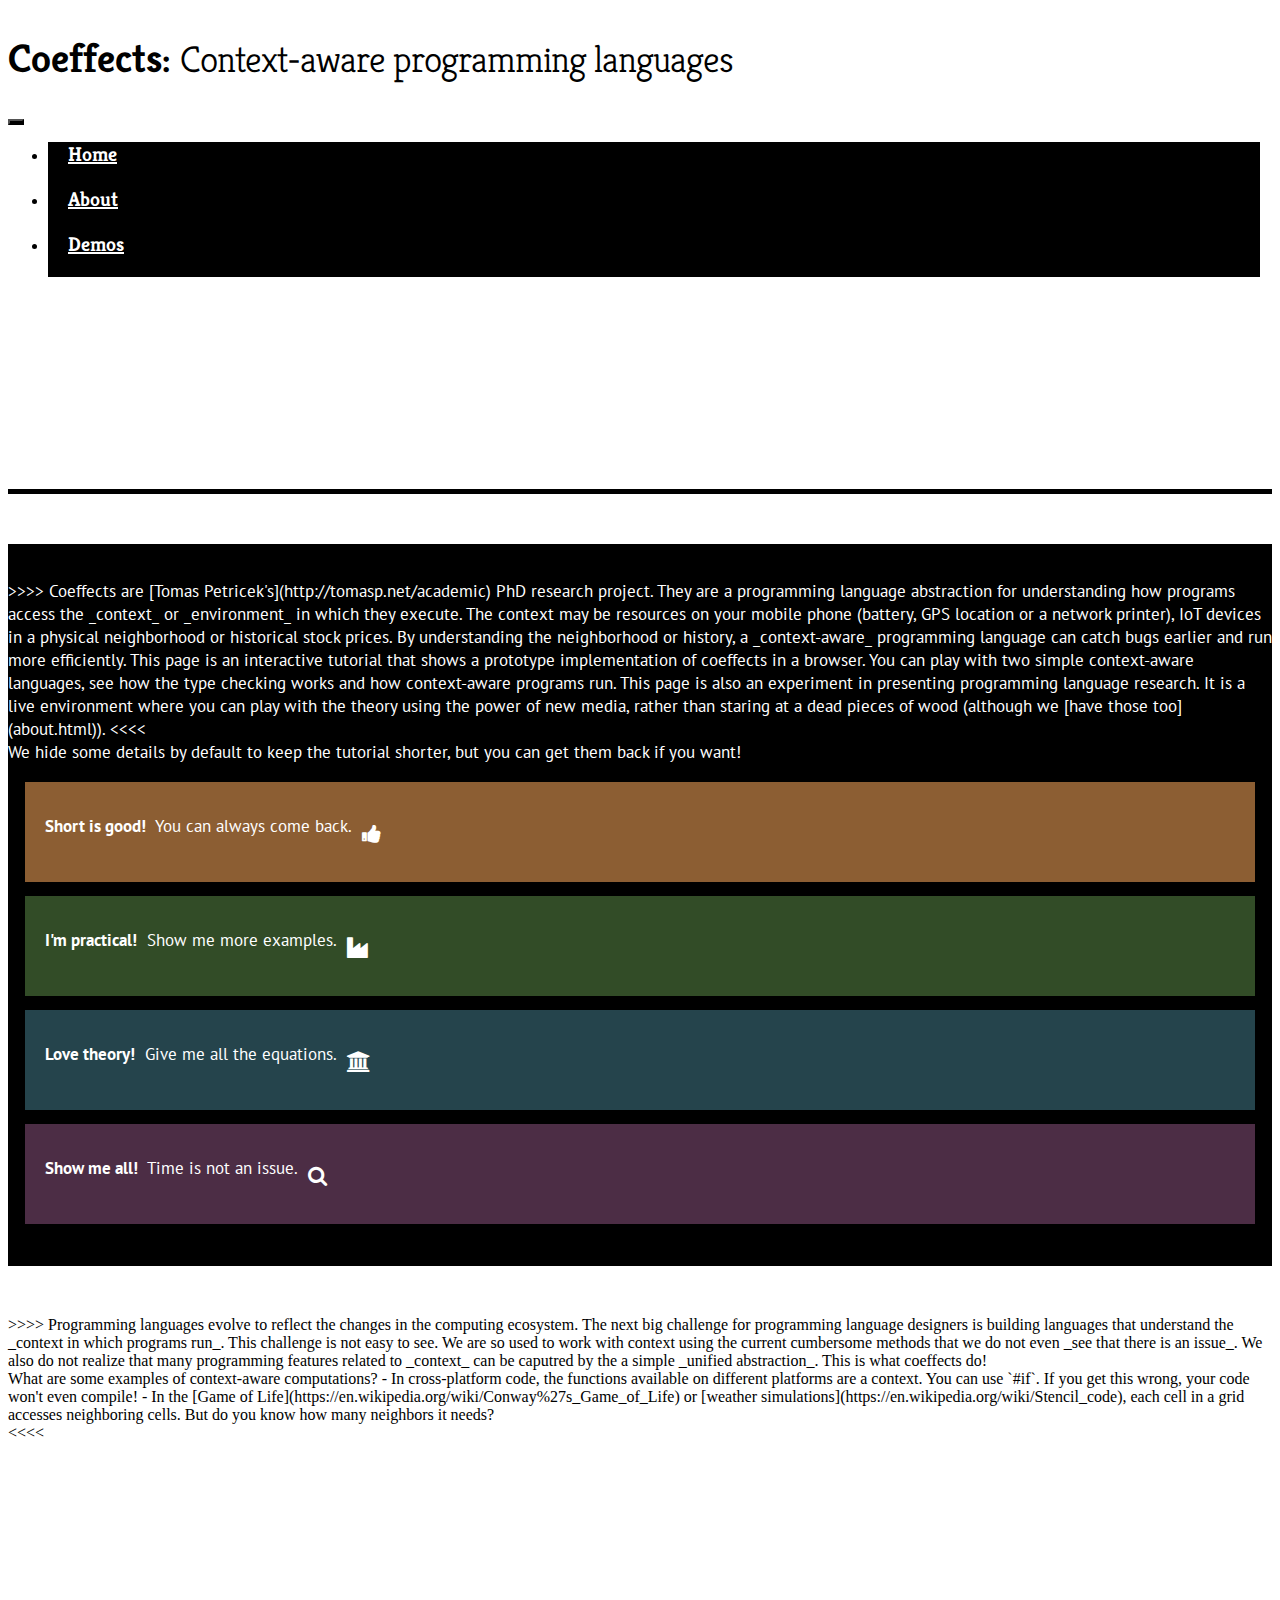
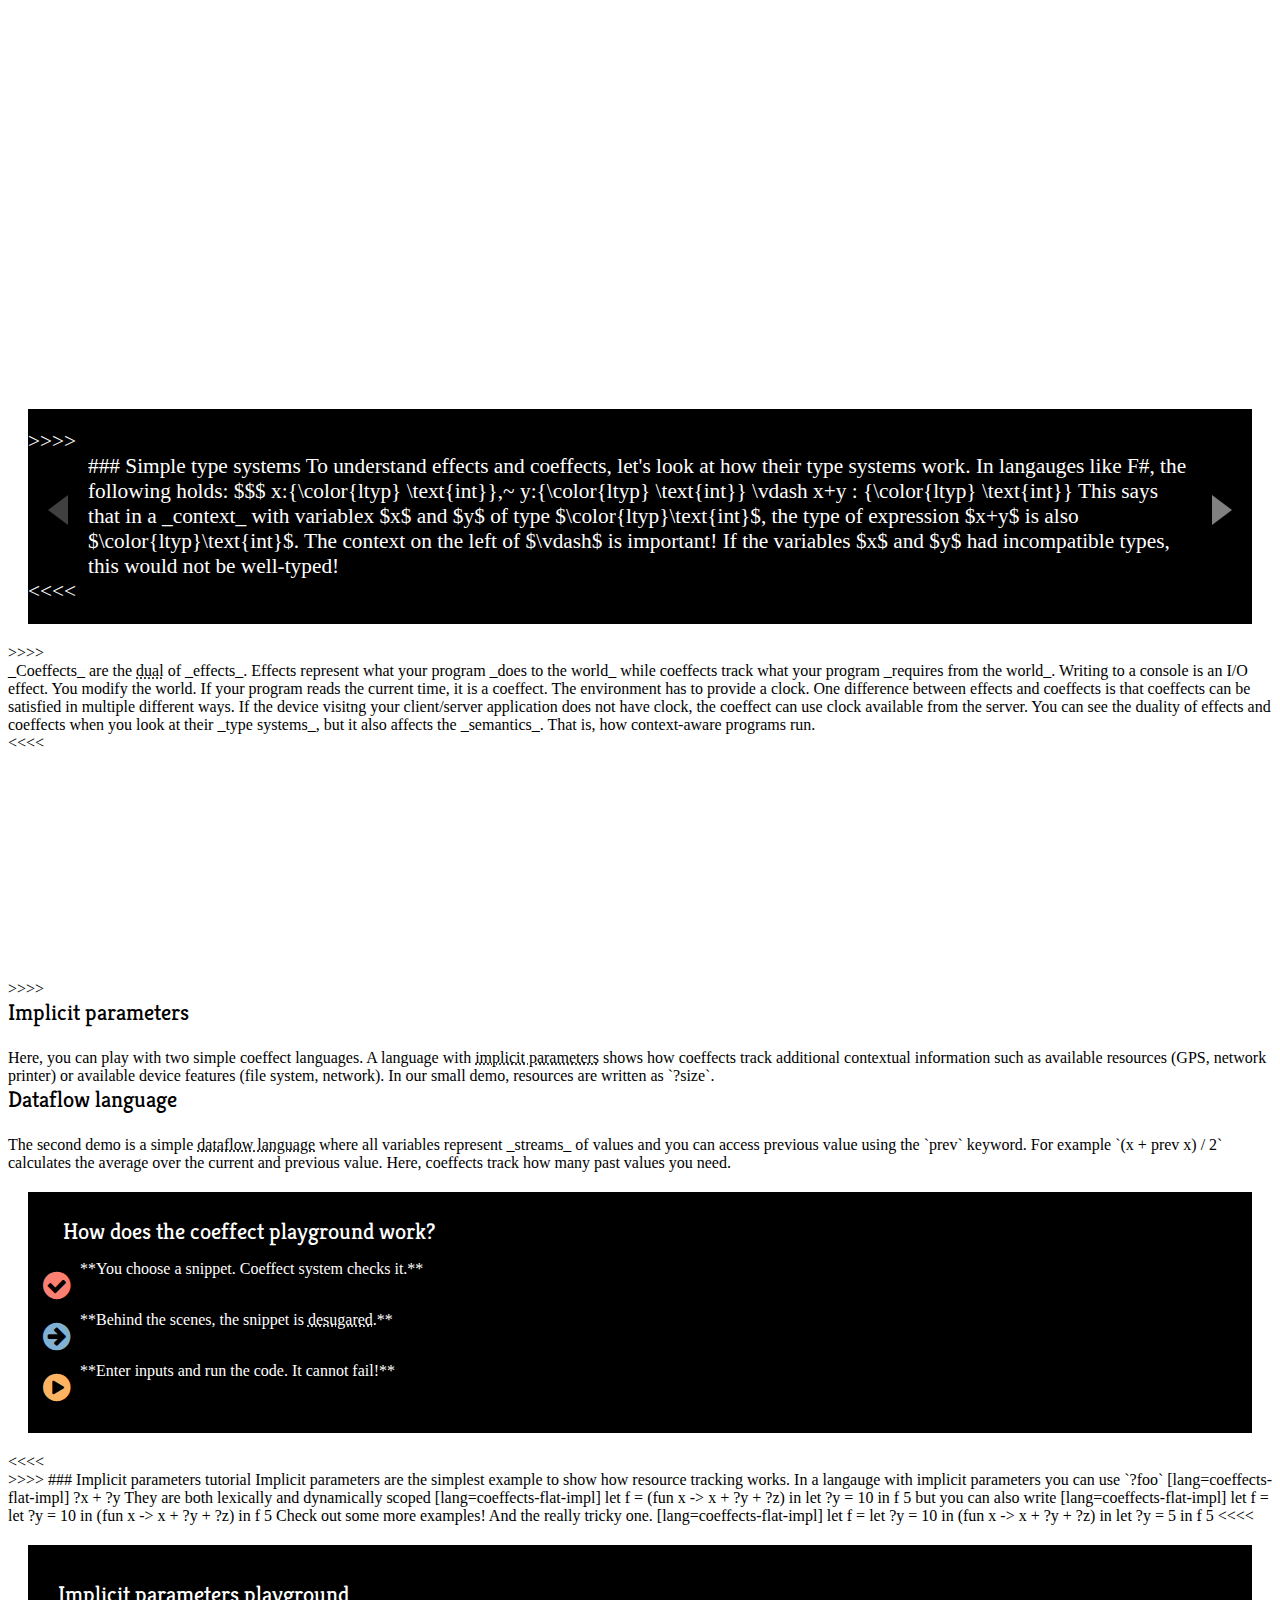
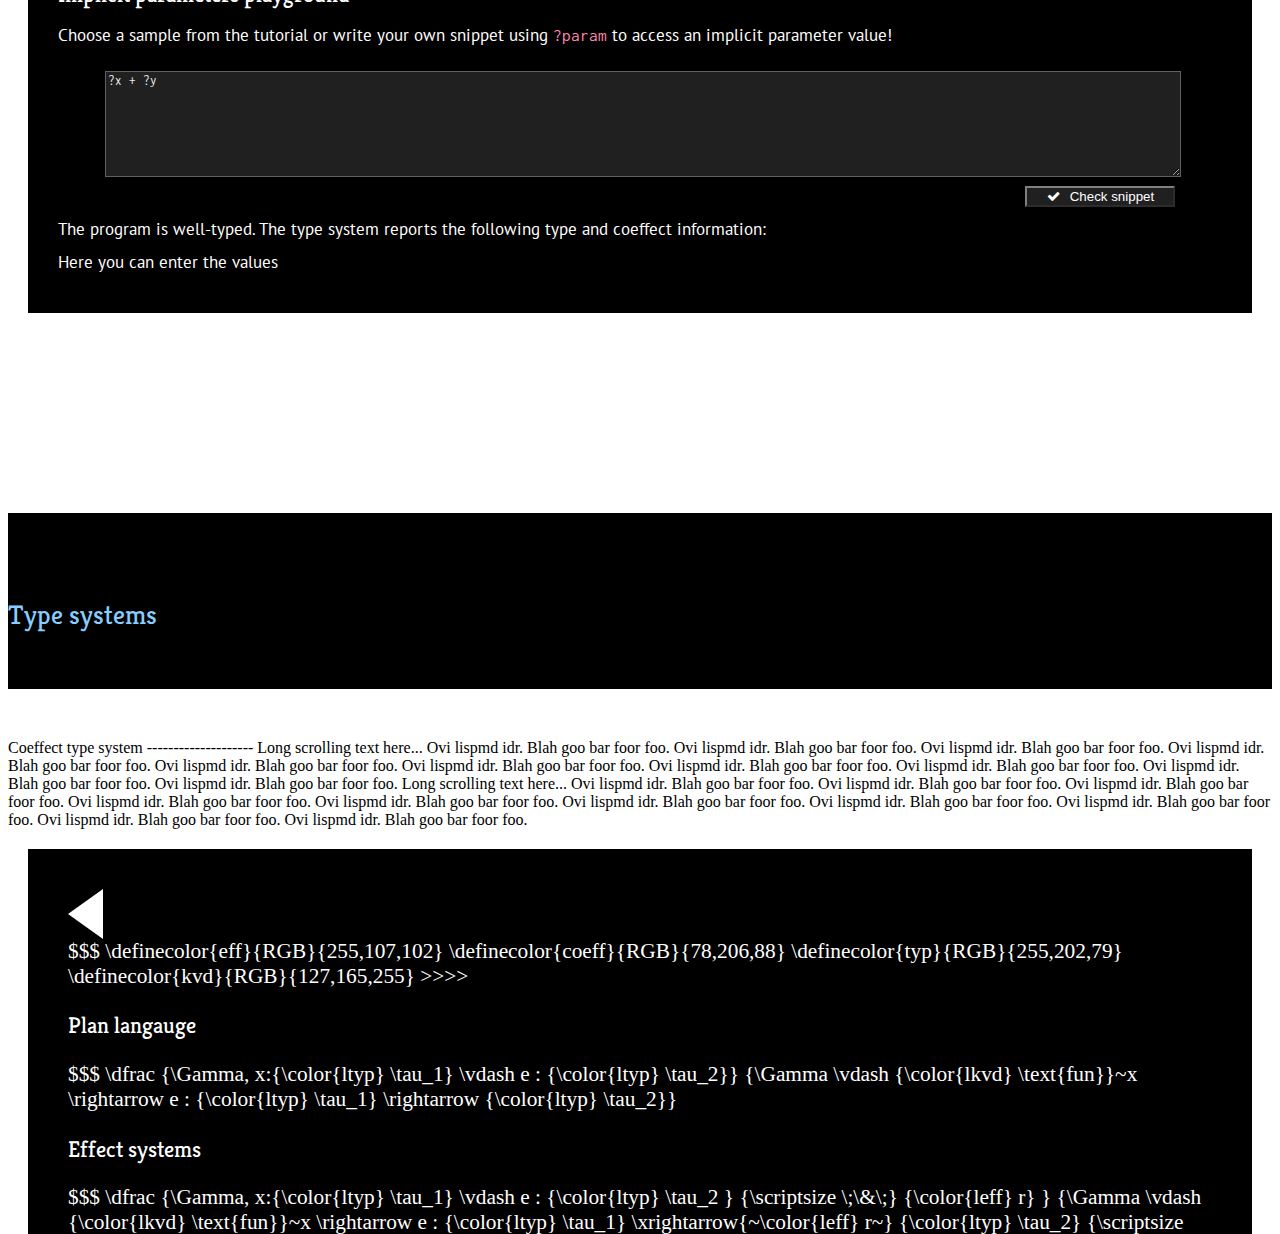
==== commit fec9c7e1: "Tweaking implicit params playground" ====
--- a/web/index.html
+++ b/web/index.html
@@ -40,16 +40,16 @@
          <li><a href="#">Demos</a></li>
        </ul>
        <ul class="nav navbar-nav navbar-right ia-ui-menu">
-         <li class="ia-choice" data-ia-key="ch1" data-ia-ui-kind="box" data-ia-show="" data-ia-hide="motivation theory"><a href="#">Short</a></li>
-         <li class="ia-choice" data-ia-key="ch2" data-ia-ui-kind="box" data-ia-show="motivation" data-ia-hide="theory"><a href="#">Practice</a></li>
-         <li class="ia-choice" data-ia-key="ch3" data-ia-ui-kind="box" data-ia-show="theory" data-ia-hide="motivation"><a href="#">Theory</a></li>
-         <li class="ia-choice" data-ia-key="ch4" data-ia-ui-kind="box" data-ia-show="motivation theory" data-ia-hide=""><a href="#">All</a></li>
+         <li class="ia-choice" data-ia-key="ch1" data-ia-ui-kind="box" data-ia-show="" data-ia-hide="intro-motivation intro-theory langs-info"><a href="#">Short</a></li>
+         <li class="ia-choice" data-ia-key="ch2" data-ia-ui-kind="box" data-ia-show="intro-motivation" data-ia-hide="intro-theory langs-info"><a href="#">Practice</a></li>
+         <li class="ia-choice" data-ia-key="ch3" data-ia-ui-kind="box" data-ia-show="intro-theory langs-info" data-ia-hide="intro-motivation"><a href="#">Theory</a></li>
+         <li class="ia-choice" data-ia-key="ch4" data-ia-ui-kind="box" data-ia-show="intro-motivation intro-theory langs-info" data-ia-hide=""><a href="#">All</a></li>
        </ul>
       </div>
     </div>
   </nav>      
   
-  <div class="below-nav callout">
+  <div class="below-nav outline">
   <div class="container">
   <div class="col-sm-7">
     
@@ -80,22 +80,22 @@
   
     <div class="row ia-ui-boxes">
       <div class="col-md-6">
-        <div class="ia-ui-box ia-choice" data-ia-key="ch1" data-ia-ui-kind="box" data-ia-show="" data-ia-hide="motivation theory">
+        <div class="ia-ui-box ia-choice" data-ia-key="ch1" data-ia-ui-kind="box" data-ia-show="" data-ia-hide="intro-motivation intro-theory langs-info">
           <p><i class="fa fa-thumbs-up"></i><strong>Short is good!</strong> You can always come back.</p></div>
       </div>
       <div class="col-md-6">
-        <div class="ia-ui-box ia-choice" data-ia-key="ch2" data-ia-ui-kind="box" data-ia-show="motivation" data-ia-hide="theory">
+        <div class="ia-ui-box ia-choice" data-ia-key="ch2" data-ia-ui-kind="box" data-ia-show="intro-motivation" data-ia-hide="intro-theory langs-info">
           <p><i class="fa fa-industry"></i><strong>I'm practical!</strong> Show me more examples.</p></div>
       </div>
     </div>
     <div class="row ia-ui-boxes">
       <div class="col-md-6">
-        <div class="ia-ui-box ia-choice" data-ia-key="ch3" data-ia-ui-kind="box" data-ia-show="theory" data-ia-hide="motivation">
+        <div class="ia-ui-box ia-choice" data-ia-key="ch3" data-ia-ui-kind="box" data-ia-show="intro-theory langs-info" data-ia-hide="intro-motivation">
           <p><i class="fa fa-university"></i><strong>Love theory!</strong> Give me all the equations.</p></div>
       </div>
       <div class="col-md-6">
-        <div class="ia-ui-box ia-choice" data-ia-key="ch4" data-ia-ui-kind="box" data-ia-show="motivation theory" data-ia-hide="">
-          <p><i class="fa fa-hourglass-start"></i><strong>Show me all!</strong> Time is not an issue.</p></div>
+        <div class="ia-ui-box ia-choice" data-ia-key="ch4" data-ia-ui-kind="box" data-ia-show="intro-motivation intro-theory langs-info" data-ia-hide="">
+          <p><i class="fa fa-search"></i><strong>Show me all!</strong> Time is not an issue.</p></div>
       </div>
     </div>
 
@@ -109,18 +109,27 @@
       \definecolor{lcoeff}{RGB}{78,206,88}
       \definecolor{ltyp}{RGB}{255,202,79}
       \definecolor{lkvd}{RGB}{127,165,255}
+      
+      \definecolor{eff}{RGB}{177,35,43}
+      \definecolor{coeff}{RGB}{35,177,53}
+      \definecolor{typ}{RGB}{177,93,43}
+      \definecolor{expr}{RGB}{0,0,0}
+      \definecolor{kvd}{RGB}{0,45,177}
+      \definecolor{num}{RGB}{43,177,93}      
     \]
   </div>
   <div class="body container">
     <div class="row">
-    <div class="col-sm-4 col-md-3"></div>
-    <div class="col-sm-8 col-md-7 lside">  
+    <div class="hidden-sm col-md-1"></div>
+    <div class="col-sm-8 col-md-7 rside">
       <h2>
-        What problem are coeffects solving?  
-        <span class="ia-choice ia-ui-circle" data-ia-key="ch8" data-ia-ui-kind="circle" data-ia-show="motivation" data-ia-hide="">
+        <span>What problem are coeffects solving?</span><br class="hidden-sm hidden-xs hidden-md" />
+        <span class="ia-choice ia-ui-circle" data-ia-undoable="true" data-ia-key="ch5" data-ia-ui-kind="circle" data-ia-show="intro-motivation" data-ia-hide=""
+          title="Click here to see additional &#10;practical motivation for coeffects">
           <i class="fa fa-industry"></i>
         </span>
-        <span class="ia-choice ia-ui-circle" data-ia-key="ch9" data-ia-ui-kind="circle" data-ia-show="theory" data-ia-hide="">
+        <span class="ia-choice ia-ui-circle" data-ia-undoable="true" data-ia-key="ch6" data-ia-ui-kind="circle" data-ia-show="intro-theory" data-ia-hide=""
+          title="Click here to learn more about &#10;the theory and related work">
           <i class="fa fa-university"></i>
         </span>
       </h2>
@@ -135,7 +144,7 @@
       realize that many programming features related to _context_ can be caputred by the
       a simple _unified abstraction_. This is what coeffects do!
 
-      <div class="ia-choice ia-ui-bar" data-ia-key="ch8" data-ia-ui-kind="circle" data-ia-ui-prop="border-color" data-ia-show="motivation" data-ia-hide="">
+      <div class="ia-choice ia-ui-bar-left" data-ia-undoable="true" data-ia-key="ch5" data-ia-ui-kind="circle" data-ia-ui-prop="border-color" data-ia-show="intro-motivation" data-ia-hide="">
       
       What are some examples of context-aware computations?
       
@@ -150,7 +159,7 @@
       <<<<      
     </div>
   </div>
-  <div class="row ia" data-ia-key="motivation" data-ia-mode="long">
+  <div class="row ia" data-ia-key="intro-motivation" data-ia-mode="long">
     <div class="col-sm-6">
       >>>>
           [hide]
@@ -215,7 +224,8 @@
           let sum = input.[cursor-1] + 
             input.[cursor] + input.[cursor+1] 
             
-          if sum = 2 || (sum = 1 && input.[cursor-1] = 0)
+          if sum = 2 || (sum = 1 && 
+              input.[cursor-1] = 0)
             then output.[cursor] <- 1 
             else output.[cursor] <- 0 
 
@@ -230,119 +240,303 @@
       
     </div>
   </div>
-  <div class="row">
-    <div class="col-sm-4 col-md-3"></div>
-    <div class="col-sm-8 col-md-7 lside">
-      >>>>
-      <div class="ia-choice ia-ui-bar" data-ia-key="ch9" data-ia-ui-kind="circle" data-ia-ui-prop="border-color" data-ia-show="theory" data-ia-hide="">
-
-      As the name suggests, _coeffects_ are related to _effects_. In fact, they are the 
-      <abbr title="In the category-theoretial sense, but there are interesting subtle issues!">dual<abbr>.
-
-      </div>
-      <<<<
-    </div>
-  </div>  
-  <div class="row ia" data-ia-key="theory" data-ia-mode="long">
-    <div class="col-sm-6">
-      <p>foo</p>
-      <p>foo</p>
-      <p>foo</p>
-      <p>foo</p>
-      <p>foo</p>
-      <p>foo</p>
-      <p>foo</p>
-      <p>foo</p>
-    </div>
-    <div class="col-sm-6">
+  <div class="row new-section">
+    <div class="col-md-7">
       <div class="ia-slides" id="judgement-slides">
       >>>>
       <div class="slide">
       
-      ### Plan langauge
+      ### Simple type systems
+      
+      To understand effects and coeffects, let's look at how their type systems work. 
+      In langauges like F#, the following holds:
       
       $$$
-      x:{\color{lltyp} \text{int}},~ y:{\color{ltyp} \text{int}} \vdash x+y : {\color{ltyp} \text{int}}
-      
+      x:{\color{ltyp} \text{int}},~ y:{\color{ltyp} \text{int}} \vdash x+y : {\color{ltyp} \text{int}}
+      
+      This says that in a _context_ with variablex $x$ and $y$ of type $\color{ltyp}\text{int}$, the
+      type of expression $x+y$ is also $\color{ltyp}\text{int}$. The context on the left of $\vdash$
+      is important! If the variables $x$ and $y$ had incompatible types, this would not be well-typed!
+            
       </div><div class="slide">
       
       ### Effect systems
+      
+      The type of expressions with side-effect is $\color{ltyp}\text{unit}$, which does not tell 
+      us very much! Effect systems add one more component:
       
       $$$
       hello : {\color{ltyp} \text{string}} \vdash {\color{lkvd} \text{print}}~hello : {\color{ltyp} \text{unit}} {\scriptsize \;\&\;} {\color{leff} \{ \text{io} \} }
       
+      Effect systems understand built-in functions like ${\color{lkvd} \text{print}}$ and they infer
+      not just the type of an expression, but also an _effect_. Here ${\color{leff} \{ \text{io} \} }$
+      means that the expression requires I/O access but not, for example, direct access to mutable memory.
+      
       </div><div class="slide">
       
       ### Coeffect systems
       
+      Coeffects add an annotation to the _context_ of an expression. For example, checking whether we
+      missed a deadline returns $\color{ltyp} \text{bool}$ and requires a set of resources
+      $\color{lcoeff} \{ \text{clock} \}$:
+      
       $$$
-      doc : {\color{ltyp} \text{string}} {\scriptsize \;@\;} {\color{lcoeff} \{ \text{printer} \} } \vdash {\color{lkvd} \text{print}}~doc : {\color{ltyp} \text{unit}}
+      deadline : {\color{ltyp} \text{time}} {\scriptsize \;@\;} {\color{lcoeff} \{ \text{clock} \} } 
+        \vdash {\color{lkvd} \text{now}} \geq deadline : {\color{ltyp} \text{bool}}
+      
+      Coeffects can do more though. We can add requirements to the whole context (as here), but 
+      also to individual variables. We will do this later for checking dataflow computations.
       
       </div><div class="slide">
       
-      ### Comparison  
-      
+      ### Type systems side-by-side
+      
+      <table>
+      <tr><td style="padding-right:20px">
+        
       $$$
       \Gamma \vdash e : {\color{ltyp} \tau}
+
+      </td><td>
+        
+      In standard type systems, we say that given variables in $\Gamma$, 
+      an expression $e$ has a type ${\color{ltyp} \tau}$:
+      
+      </td></tr><tr><td style="padding-right:20px">
       
       $$$
       \Gamma \vdash e : {\color{ltyp} \tau} {\scriptsize \;\&\;} {\color{leff} r}
       
+      </td><td>
+      
+      Effect systems add annotation to the result. Given variables in $\Gamma$, 
+      an expression $e$ has a type ${\color{ltyp} \tau}$ and an _effect_ ${\color{leff} r}$:
+      
+      </td></tr><tr><td style="padding-right:20px">
+    
       $$$
       \Gamma {\scriptsize \;@\;} {\color{lcoeff} r} \vdash e : {\color{ltyp} \tau}
       
+      </td><td>
+    
+      Coeffect systems say more about the context. Given a variables in $\Gamma$
+      and additioonal context ${\color{lcoeff} r}$ an expression $e$ has a type ${\color{ltyp} \tau}$:
+      
+      </td></tr></table>      
       </div>
       <<<<
       </div>  
     </div>
-  </div>
-  
-  <div class="row">
-    <div class="hidden-sm col-md-1"></div>
-    <div class="col-sm-8 col-md-7 rside">
-
+    <div class="col-md-5">
+      >>>>
+      <div class="ia-choice ia-ui-bar-right" data-ia-undoable="true" data-ia-key="ch6" data-ia-ui-kind="circle" data-ia-ui-prop="border-color" data-ia-show="intro-theory" data-ia-hide="">
+
+      _Coeffects_ are the <abbr title="In the category-theoretial sense, but there are interesting subtle issues!">dual</abbr> 
+      of _effects_. Effects represent what your program _does to the world_ while coeffects track 
+      what your program _requires from the world_. 
+      
+      Writing to a console is an I/O effect. You modify the world. If your program reads the 
+      current time, it is a coeffect. The environment has to provide a clock. 
+      
+      One difference between effects and coeffects is that coeffects can be satisfied in multiple 
+      different ways. If the device visitng your client/server application does not have clock, 
+      the coeffect can use clock available from the server.
+      
+      You can see the duality of effects and coeffects when you look at their _type systems_, but
+      it also affects the _semantics_. That is, how context-aware programs run.
+      
+      </div>
+      <<<<
+    </div>
+  </div>
+  
+  <div class="row ia" data-ia-key="intro-theory" data-ia-mode="long">
+    >>>>    
+    <div class="col-sm-6 col-md-4">
+      
+    ### Lambda abstraction
+      
+    In effect systems, the effects of function body are always <abbr title="Ross Tate (2013) calls 
+    this producer effect systems.">delayed</abbr>. A printing inside function body will happen when the 
+    function is executed. Coeffects are different. 
+    
+    Say we have a function that requires a clock. We
+    construct it on the server and then send it to the client. The clock can come from the declaration
+    side (server) or from the call side (client). Scroll to [coeffect type systems](#typesystem) 
+    for the details.
+  
+    </div><div class="col-sm-6 col-md-4">
+      
+    ### Structural coeffects
+    
+    Coeffects can be associated with the whole context, but they can also talk about 
+    _individual variables_. For example, we can track whether a variable is used (live) 
+    or not (dead):
+    
+    $$$
+    x : {\color{typ} \text{int}}, y : {\color{typ} \text{int}} {\scriptsize \;@\;} 
+      {\color{coeff} \langle \sf L, \sf D \rangle } 
+      \vdash x : {\color{typ} \text{int}}
+    
+    Here, the coeffect is a _vector_ of annotations and we see the $x$ is live but 
+    $y$ is dead. The compiler can then eliminate dead variables!
+
+    </div><div class="col-sm-12 col-md-4">
+      
+    ### Comonadic semantics
+    
+    Effectful computations can be <abbr title="This famous result is due to Moggi (1991)">modelled using monads</abbr>.
+    A function $\tau_1 \rightarrow \tau_2$ with side effects becomes $\tau_1 \rightarrow {\color{eff} M}\tau_2$ 
+    where the monad ${\color{eff} M}$ tracks the additional effects as part of the result.
+    
+    Context-aware computations can be similarly <abbr title="This has first been discovered by Uustalu and 
+      Vene (2008)">modelled using comonads</abbr>. A function that requires additional context becomes
+    ${\color{coeff} C} \tau_1 \rightarrow \tau_2$ where the comonad ${\color{coeff} C}$ captures the
+    additional context.
+    
+    </div>
+    <<<<
+  </div>  
+  
+  <div class="row new-section">
+    <div class="hidden-sm col-md-3"></div>
+    <div class="col-sm-12 col-md-9 lside">  
+    <h2>
+      <span>Two coeffect languages</span><br class="hidden-sm hidden-xs hidden-md" />
+      <span class="ia-choice ia-ui-circle" data-ia-undoable="true" data-ia-key="ch7" data-ia-ui-kind="circle" data-ia-show="langs-info" data-ia-hide=""
+        title="Click here to learn more about &#10;how the coeffect playground works">
+        <i class="fa fa-search"></i>
+      </span>
+    </h2>
     >>>>
-    Two coeffect languages
-    ----------------------
-
-    Programming languages need to evolve to reflect the changes in the computing ecosystem.
-    We believe that the next big challenge for programming language designers is building
-    languages that understand the _context in which programs run_.
-      
-    This challenge is not easy to see. We are so used to work with context using current
-    error-prone methods that we do not even _see that there is an issue_. We also do not
-    realize that many programming features related to _context_ can be caputred by the
-    same _unified abstraction_. This is what coeffects do!      
+    
+    <div class="row"><div class="col-sm-6">      
+    <h3 style="margin-top:0px">Implicit parameters</h3>
+    
+    Here, you can play with two simple coeffect languages. A language with 
+    <abbr title="This is inspired by Haskell&quote;s implicit parameters introduced by Lewis et al. (2000)">implicit 
+    parameters</abbr> shows how coeffects track additional contextual information such as
+    available resources (GPS, network printer) or available device features (file system, network). 
+    In our small demo, resources are written as `?size`.
+    
+    </div><div class="col-sm-6">
+    <h3 style="margin-top:0px">Dataflow language</h3>
+    
+    The second demo is a simple 
+    <abbr title="The demo is inspired by the synchronous dataflow language Lustre introduced by Halbwachs et al. (1991)">
+    dataflow language</abbr> where all variables represent _streams_ of values
+    and you can access previous value using the `prev` keyword. For example `(x + prev x) / 2`
+    calculates the average over the current and previous value. Here, coeffects track how many
+    past values you need.
+          
+    </div></div>
+    <div class="ia-choice ia-ui-bar-right" data-ia-undoable="true" data-ia-key="ch7" data-ia-ui-kind="circle" data-ia-ui-prop="border-color" data-ia-show="langs-info" data-ia-hide="">
+    <div class="row callout" id="playground-callout">
+    <div class="col-sm-12"><h3 style="margin:5px 0px 15px 15px;">How does the coeffect playground work?</h3></div>
+    <div class="col-sm-4" style="padding-left:30px">
+    <i class="fa fa-check-circle" style="color:#FB8072"></i> 
+    
+    **You choose a snippet. Coeffect system checks it.**
+    
+    <p class="ia" data-ia-key="langs-info" data-ia-mode="long">
+    The system infers the names of the required implicit parameters
+    or the required number of past values in the input streams.</p>
+    
+    </div><div class="col-sm-4" style="padding-left:30px">
+    <i class="fa fa-arrow-circle-right" style="color:#80B1D3"></i> 
+ 
+    **Behind the scenes, the snippet is <abbr title="Translated into a plain language.">desugared</abbr>.**
+    
+    <p class="ia" data-ia-key="langs-info" data-ia-mode="long">
+    In the translated code, implicit parameters are passed around as 
+    dictionaries and streams become lists of values.</p>
+    
+    </div><div class="col-sm-4" style="padding-left:30px">      
+    <i class="fa fa-play-circle" style="color:#FDB462"></i> 
+
+    **Enter inputs and run the code. It cannot fail!**
+    
+    <p class="ia" data-ia-key="langs-info" data-ia-mode="long">
+    The coeffect type system guarantees that program accesses only the values that
+    it asks for and so the program runs correctly!</p>
+    
+    </div></div></div>    
     <<<<
-    
-    </div>
-  </div>
-  <div class="container" id="impl1">
+
+    
+    </div>
+  </div>
+  <div class="container coeff-demo" data-coeff-mode="flat" data-coeff-kind="implicit" id="impl1">
     <div class="row">
+      <div class="col-md-6" data-coeff-editor="impl1">
+        >>>>
+        
+        ### Implicit parameters tutorial
+        
+        Implicit parameters are the simplest example to show how resource tracking works.
+        In a langauge with implicit parameters you can use `?foo`
+        
+            [lang=coeffects-flat-impl]
+            ?x + ?y
+        
+        They are both lexically and dynamically scoped
+        
+            [lang=coeffects-flat-impl]
+            let f = (fun x -> x + ?y + ?z) in
+            let ?y = 10 in f 5
+    
+        but you can also write
+
+            [lang=coeffects-flat-impl]
+            let f = 
+              let ?y = 10 in
+              (fun x -> x + ?y + ?z) in
+            f 5        
+        
+        Check out some more examples!
+        
+        And the really tricky one.
+        
+        
+            [lang=coeffects-flat-impl]
+            let f = 
+              let ?y = 10 in
+              (fun x -> x + ?y + ?z) in
+            let ?y = 5 in f 5        
+
+        <<<<
+        
+      </div>
       <div class="col-md-6">
-        <textarea class="form-control" id="impl1-input" style="font-family:inconsolata; height:150px"></textarea>
-        <button class="btn btn-success" id="impl1-btn">Do stuff</button>
-        <div id="impl1-playground">
+        <div class="callout coeffect-playground" style="padding:30px">
+          <h3 style="margin:5px 0px 15px 0px;">Implicit parameters playground</h3>
+          <p>Choose a sample from the tutorial or write your own snippet using 
+            <code>?param</code> to access an implicit parameter value!</p>
+
+          <textarea class="form-control" id="impl1-input">?x + ?y</textarea>
+          <button class="btn btn-success" id="impl1-btn"><i class="fa fa-check"></i>Check snippet</button>
+          <script>$(function() { $("#impl1-btn").trigger("click"); });</script>
+          
+          <p style="clear:both;">The program is well-typed. The type system reports the following 
+            type and coeffect information:</p>
+          
+          <p id="impl1-judgement" data-tex-color-prefix="l"></p>
+          <p id="impl1-judgement-temp" style="display:none"></p>
+          
+          <p>Here you can enter the values</p>
+          <div id="impl1-playground">
+          </div>
+          <div style="clear:both"></div>
         </div>
       </div>
-      <div class="col-md-6">
-        <pre id="impl1-output">(Output goes here...)</pre>
-        <pre id="impl1-transl">(Output goes here...)</pre>
-      </div>
-    </div>
-    <div class="row">
-      <div class="col-md-12">
-        <p id="impl1-judgement"></p>
-        <p id="impl1-judgement-temp" style="display:none"></p>
-      </div>
-    </div>
-  </div>
-</div>
-
-
-<div class="callout" style="margin-top:200px">
+    </div>
+  </div>
+</div>
+
+
+<div class="outline" style="margin-top:200px">
   <div class="body container">
-    <h2>What problems are coeffects solving?</h2>
+    <h2><a name="typesystem">Type systems</a></h2>
   </div>
 </div>
 <div class="body container">
@@ -377,6 +571,7 @@
 \definecolor{typ}{RGB}{255,202,79}
 \definecolor{kvd}{RGB}{127,165,255}
 
+>>>>
 <h3>Plan langauge</h3>
 
 $$$
@@ -399,6 +594,7 @@
   {\Gamma {\scriptsize \;@\;} {\color{lcoeff} r} \vdash {\color{lkvd} \text{fun}}~x \rightarrow e : {\color{ltyp} \tau_1} \xrightarrow{~\color{lcoeff} s~} {\color{ltyp} \tau_2}}
 
 </div>
+<<<<
 
 </div>
 </div>
@@ -448,10 +644,10 @@
   
 </div>
 </div>
-<div class="container" id="df1">
+<div class="container coeff-demo" data-coeff-mode="structural" data-coeff-kind="dataflow" id="df1">
   <div class="row">
     <div class="col-md-6">
-      <textarea class="form-control" id="df1-input" style="font-family:inconsolata; height:150px"></textarea>
+      <textarea class="form-control" id="df1-input" style="font-family:inconsolata; height:150px">fun x -> fun y -> x + prev y</textarea>
       <button class="btn btn-success" id="df1-btn">Do stuff</button>
       <div id="df1-playground">
       </div>
@@ -463,8 +659,8 @@
   </div>
   <div class="row">
     <div class="col-md-12">
-      <p id="df1-judgement"></p>
-      <p id="df1-judgement-temp" style="display:none"></p>
+      <p id="df1-typetree"></p>
+      <p id="df1-typetree-temp" style="display:none"></p>
     </div>
   </div>
 </div>
--- a/web/style.css
+++ b/web/style.css
@@ -107,65 +107,69 @@
 }
 
 /* ------------------------------------------------------------------------------------ *\
-   Callout with IA boxes for choosing typical layouts
+   Outline with IA boxes for choosing typical layouts
 \* ------------------------------------------------------------------------------------ */
 
-.callout {
+.outline {
   font: 13pt 'PT Sans',verdana,sans-serif;
   background:black;
   color:white;
-  padding:30px 0px 30px 0px;
-}
-.callout a {
+  padding:35px 0px 35px 0px;
+}
+.outline a {
   color:#87CDFF;
 }
-.callout p {
+.outline h2 {
+  font: 20pt Kreon,'Times New Roman',times,serif;
+  margin-top:0px;
+}
+.outline p, .outline li {
   margin:0px 0px 12px 0px;
 }
-.callout .ia-ui-boxes {
+.outline .ia-ui-boxes {
   margin:0px 10px 0px 10px;
 }
-.callout .ia-ui-boxes .col-md-6 {
+.outline .ia-ui-boxes .col-md-6 {
   padding:7px;
 }
-.callout .ia-ui-box {
+.outline .ia-ui-box {
   transition:all 0.5s;
   cursor:pointer;
 }
-.callout div.ia-ui-box {
+.outline div.ia-ui-box {
   min-height:40px;
   padding:0px;
   margin:0px;
   width:100%;
   position:relative;
 }
-.callout div.ia-ui-box p {
+.outline div.ia-ui-box p {
   position:absolute;
   top:50%;
   margin:0px 20px 0px 20px;
   transform: translateY(-50%);
 }
-.callout div.ia-ui-box p i {
+.outline div.ia-ui-box p i {
   margin-right:15px;
 }
-.callout div.ia-ui-box p strong {
+.outline div.ia-ui-box p strong {
   margin-right:5px;
 }
 @media (min-width: 768px) {
-  .callout div.ia-ui-box p i {
+  .outline div.ia-ui-box p i {
     float:right;
     font-size:120%;
     margin:10px 0px 5px 10px;
   }
 }
 @media (min-width: 768px) {
-  .callout div.ia-ui-box { min-height:80px; }  
+  .outline div.ia-ui-box { min-height:80px; }  
 }
 @media (min-width: 992px) {
-  .callout div.ia-ui-box { min-height:130px; }    
+  .outline div.ia-ui-box { min-height:130px; }    
 }
 @media (min-width: 1200px) {
-  .callout div.ia-ui-box { min-height:100px; }  
+  .outline div.ia-ui-box { min-height:100px; }  
 }
 
 /* ----------------------------------------------------------------------------------- **
@@ -179,20 +183,23 @@
 .body h2 {
   font: 20pt Kreon,'Times New Roman',times,serif;
 }
-.body .lside h2 {  
-  float:left;
-  margin:0px 0px 0px -240px;
-  width:220px;
-}
-.body .rside h2 {  
-  float:right;
-  margin:0px -240px 0px 0px;
-  width:220px;
-  text-align:right;
-}
-.body .lside, .body .rside { 
-  margin-top:10px;
-}
+@media (min-width: 992px) {
+  .body .lside h2 {  
+    float:left;
+    margin:0px 0px 0px -240px;
+    width:220px;
+  }
+  .body .rside h2 {  
+    float:right;
+    margin:0px -240px 0px 0px;
+    width:220px;
+    text-align:right;
+  }
+}
+.new-section {
+  margin-top:30px;
+}
+
 .body h3 {
   font: 17pt Kreon,'Times New Roman',times,serif;
 }
@@ -202,31 +209,130 @@
   font: 13pt 'PT Sans',verdana,sans-serif;
 }
 
-.body .ia-ui-bar {
+.body .callout {
+  background:black;
+  color:white;
+  padding:20px;
+  margin:20px;
+}
+.body .callout code {
+  background-color:transparent;
+  color:#FA89AD;
+}
+.body .callout .form-control {
+  color:#f0f0f0;
+  background:#202020;
+  border-color:#606060;
+}
+/*
+.body strong {
+  float:right;
+  width:250px;
+  margin:0px -200px 0px 0px;
+}
+*/
+.body .ia-ui-bar-left {
   border-left:10px solid white;
   padding-left:15px;
   margin-left:-25px;
   cursor:pointer;
 }
+.body .ia-ui-bar-right {
+  border-right:10px solid white;
+  padding-right:15px;
+  margin-right:-25px;
+  cursor:pointer;
+}
 
 .body .ia-ui-circle { 
   width:30px;
+  text-align:left;
   padding:5px 5px 5px 7px;
   border-radius:15px;
   height:30px;
   display:inline-block;
   color:white;
   font-size:12pt;
-  margin:15px 0px 0px 0px;
-}
+  cursor:pointer;
+  float:right;
+  margin:0px 10px 0px 0px;
+}
+@media (min-width: 992px) {
+  .body .ia-ui-circle { 
+    float:none;
+    margin:15px 0px 0px 0px;
+  }
+}
+
+/* Elements for running coeffect code snippets */
+.pre-play {
+  position:relative;
+}
+.pre-play a {
+  cursor:pointer;
+  position:absolute;
+  right:25px;
+  top:8px;
+  font:10pt 'PT Sans',verdana,sans-serif;
+  color:#909090;
+  text-decoration:none;
+}
+.pre-play a i {
+  margin-right:2px;
+}
+.pre-play a:hover {
+  color:#505050;
+  text-decoration:none;
+}
+
+/* .... */
 
 .btn { background:black; color:white; }
 .btn:focus, .btn.hover, .btn:hover { background:#404040 !important; color:white !important; }
+
+.coeffect-playground button i {
+  margin-right:10px;
+}
+.coeffect-playground table {
+  margin:5px 4% 5px 4%;
+  width:92%;
+}
+.coeffect-playground button {
+  text-align:center;
+  float:right;
+  border-color:#808080;
+  background:#202020;
+  min-width:150px;
+  margin:0px 4% 10px 0px;
+}
+.coeffect-playground button:focus, .coeffect-playground button.hover, .coeffect-playground button:hover { 
+  background:#404040 !important; color:white !important; 
+  border-color:#808080;
+}
+
+.coeffect-playground textarea {
+  font-family:Inconsolata;
+  height:100px;
+  margin:15px 4% 5px 4%;
+  width:92%;
+}
+#playground-callout i {
+  float:left;
+  font-size:200%;
+  margin:-2px 10px 5px -35px;
+}
+
+@media (min-width: 768px) {
+  #playground-callout i { margin-top:10px; }
+}
 
 /* Interactive document stuff */
 .ia {
   overflow:hidden;
   transition:all 0.7s;
+}
+.ia-choice {
+  cursor:pointer;
 }
 .ia-expand {
   float:right;
@@ -245,6 +351,11 @@
 .ia-slides .slide {
   display:none;
 }
+
+.ia-slides .slide p {
+  font: 13pt 'PT Sans',verdana,sans-serif;
+}
+
 .ia-slides .larrow {
   width:0;
   height:0;
@@ -331,12 +442,11 @@
 	display:none;
   color:#000000;
 }
-table.pre pre {
-  padding:0px;
-  margin:0px;
-  border:none;
-} 
-table.pre, pre.fssnip, pre {
+
+table.pre {
+  width:100%;
+}
+pre {
   line-height:13pt;
   border:1px solid #d8d8d8;
   border-collapse:separate;
@@ -350,21 +460,6 @@
 pre.fssnip code {
   font:12pt 'Inconsolata',consolas,monospace;
 }
-table.pre pre {
-  padding:0px;
-  margin:0px;
-  border-radius:0px;
-  width: 100%;
-}
-table.pre td {
-  padding:0px;
-  white-space:normal;
-  margin:0px;
-}
-table.pre td.lines {
-  width:30px;
-}
-
 pre, code {
   font:13pt 'Inconsolata',consolas,monospace;
 }
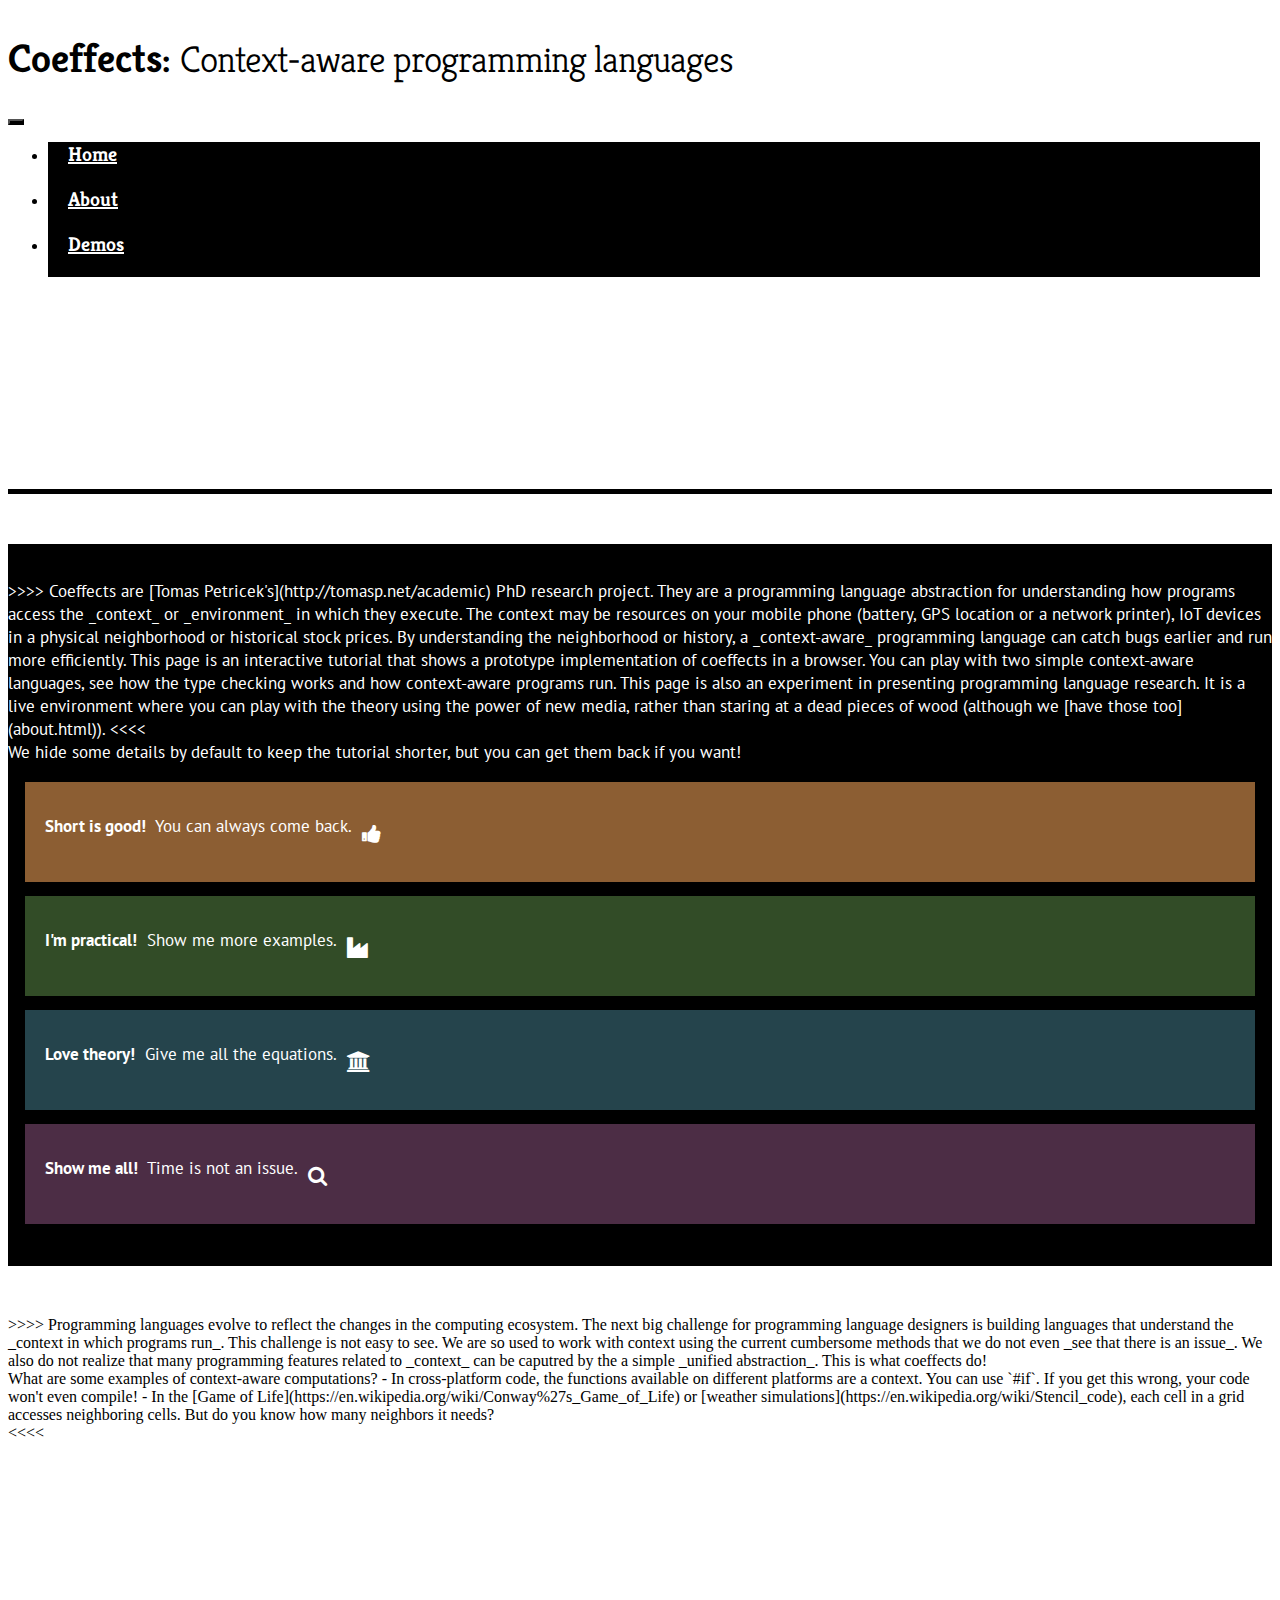
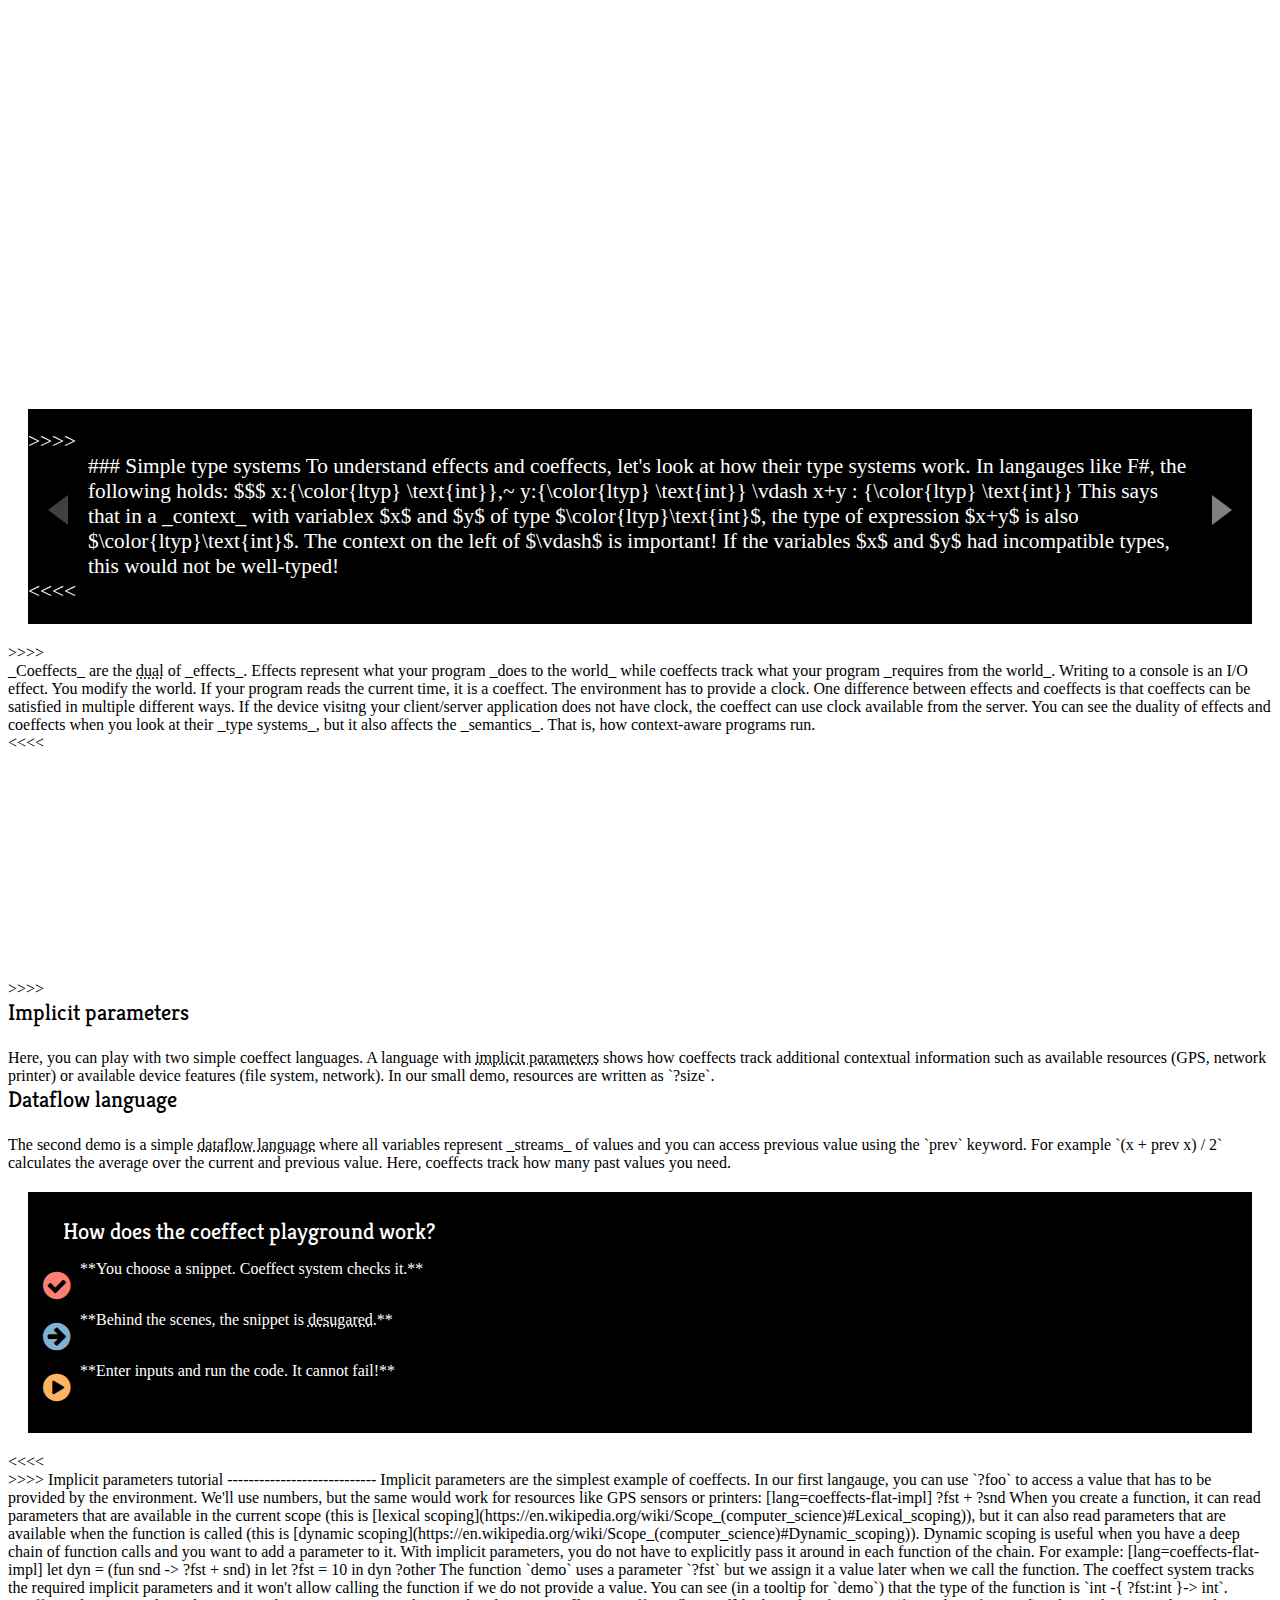
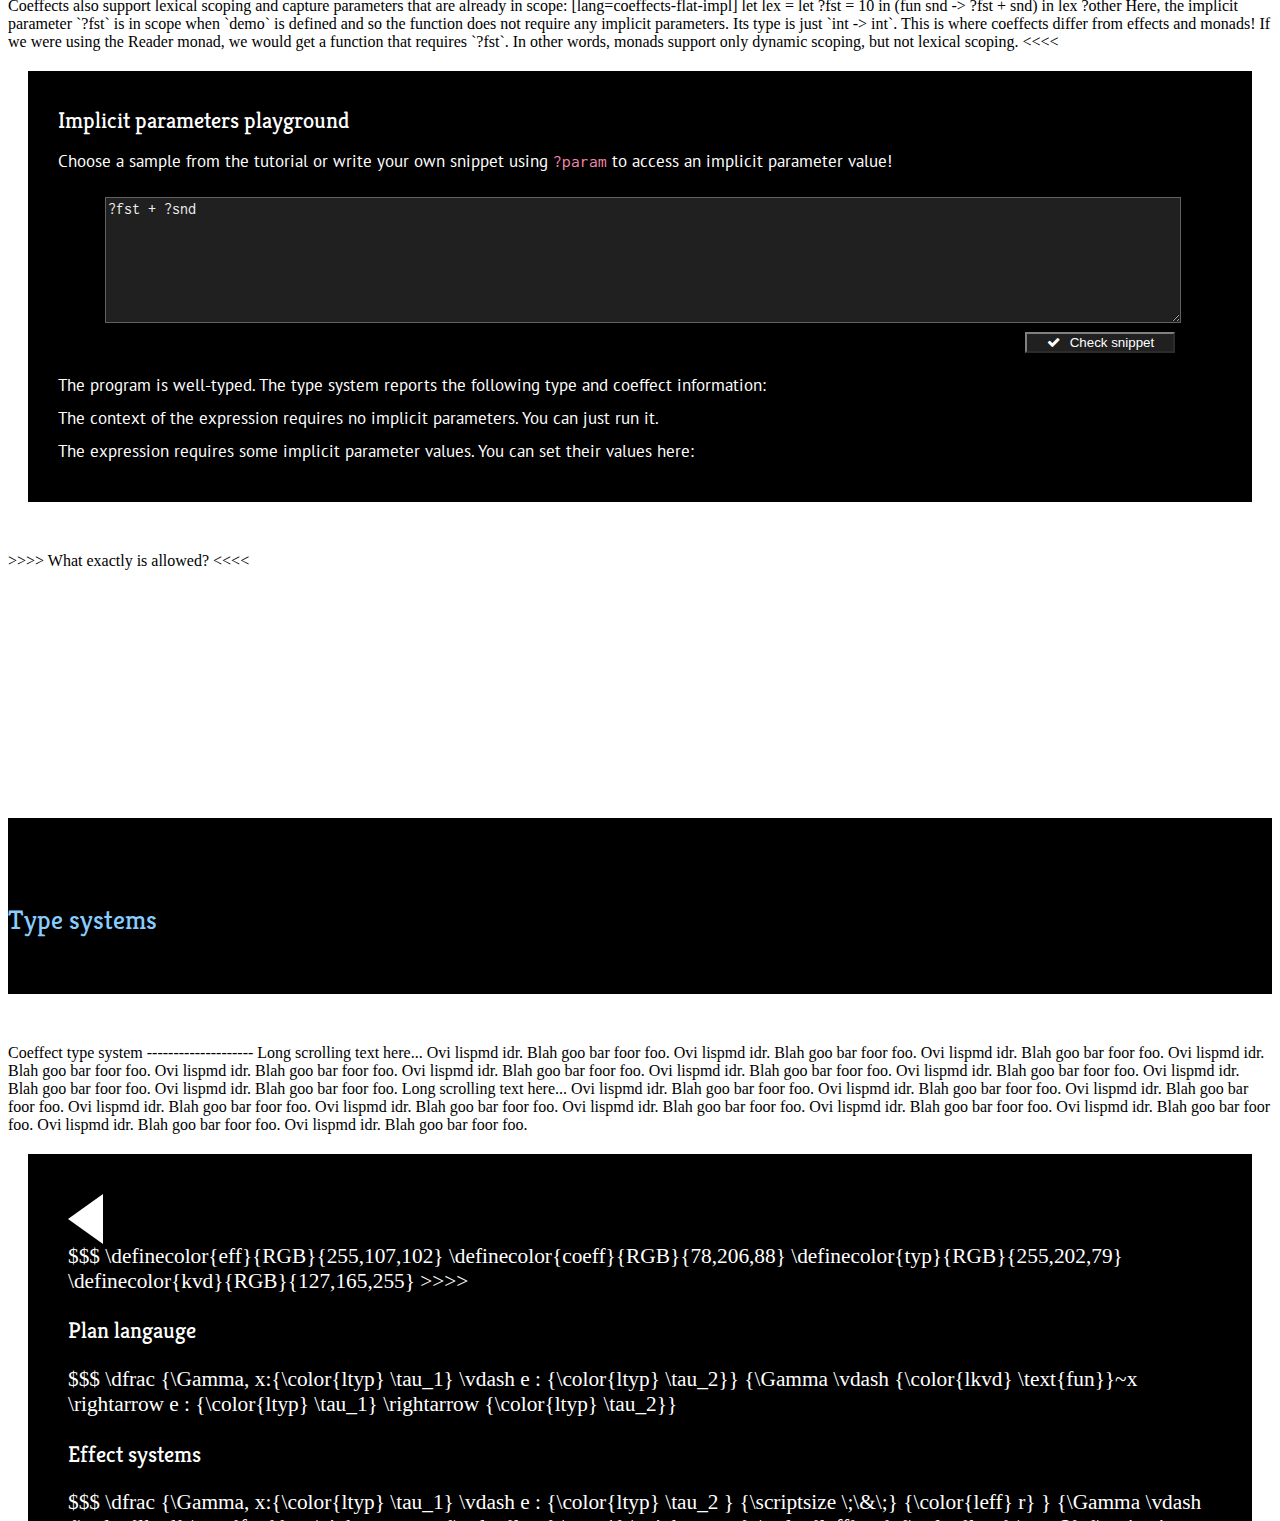
==== commit 233f7fe5: "Cleanup of error reporting" ====
--- a/web/index.html
+++ b/web/index.html
@@ -414,7 +414,7 @@
     <h3 style="margin-top:0px">Implicit parameters</h3>
     
     Here, you can play with two simple coeffect languages. A language with 
-    <abbr title="This is inspired by Haskell&quote;s implicit parameters introduced by Lewis et al. (2000)">implicit 
+    <abbr title="This is inspired by Haskell's implicit parameters introduced by Lewis et al. (2000)">implicit 
     parameters</abbr> shows how coeffects track additional contextual information such as
     available resources (GPS, network printer) or available device features (file system, network). 
     In our small demo, resources are written as `?size`.
@@ -466,69 +466,106 @@
     
     </div>
   </div>
-  <div class="container coeff-demo" data-coeff-mode="flat" data-coeff-kind="implicit" id="impl1">
-    <div class="row">
-      <div class="col-md-6" data-coeff-editor="impl1">
-        >>>>
+  
+  <div class="row coeff-demo" data-coeff-mode="flat" data-coeff-kind="implicit" id="impl1">
+    <div class="col-md-6" data-coeff-editor="impl1">
+      >>>>
+      
+      Implicit parameters tutorial
+      ----------------------------
+      
+      Implicit parameters are the simplest example of coeffects. In our first langauge, 
+      you can use `?foo` to access a value that has to be provided by the environment.
+      We'll use numbers, but the same would work for resources like GPS sensors or printers:
+      
+          [lang=coeffects-flat-impl]
+          ?fst + ?snd
+      
+      When you create a function, it can read parameters that are available in the 
+      current scope (this is [lexical scoping](https://en.wikipedia.org/wiki/Scope_(computer_science)#Lexical_scoping)),
+      but it can also read parameters that are available when the function is called (this is
+      [dynamic scoping](https://en.wikipedia.org/wiki/Scope_(computer_science)#Dynamic_scoping)).
+
+      Dynamic scoping is useful when you have a deep chain of function calls and you want to add a parameter 
+      to it. With implicit parameters, you do not have to explicitly pass it around in each 
+      function of the chain. For example:
+      
+          [lang=coeffects-flat-impl]
+          let dyn = 
+            (fun snd -> ?fst + snd) in
+          let ?fst = 10 in dyn ?other
+      
+      The function `demo` uses a parameter `?fst` but we assign it a value later when we call the 
+      function. The coeffect system tracks the required implicit parameters and it won't allow calling the
+      function if we do not provide a value. You can see (in a tooltip for `demo`) that the type of 
+      the function is `int -{ ?fst:int }-> int`. Coeffects also support lexical scoping and capture 
+      parameters that are already in scope:
+      
+          [lang=coeffects-flat-impl]
+          let lex = 
+            let ?fst = 10 in
+            (fun snd -> ?fst + snd) in
+          lex ?other
+  
+      Here, the implicit parameter `?fst` is in scope when `demo` is defined and so the function
+      does not require any implicit parameters. Its type is just `int -> int`. 
+      
+      This is where coeffects differ from effects and monads! If we were using the Reader monad,
+      we would get a function that requires `?fst`. In other words, monads support only 
+      dynamic scoping, but not lexical scoping.
+      <<<<
+      
+    </div>
+    <div class="col-md-6">
+      <div class="callout coeffect-playground" style="padding:30px;margin-bottom:50px;">
+        <h3 style="margin:5px 0px 15px 0px;">Implicit parameters playground</h3>
+        <p>Choose a sample from the tutorial or write your own snippet using 
+          <code>?param</code> to access an implicit parameter value!</p>
+
+        <textarea class="form-control" id="impl1-input">?fst + ?snd</textarea>
+        <button class="btn btn-success" id="impl1-btn"><i class="fa fa-check"></i>Check snippet</button>
+        <script>$(function() { $("#impl1-btn").trigger("click"); });</script>
         
-        ### Implicit parameters tutorial
-        
-        Implicit parameters are the simplest example to show how resource tracking works.
-        In a langauge with implicit parameters you can use `?foo`
-        
-            [lang=coeffects-flat-impl]
-            ?x + ?y
-        
-        They are both lexically and dynamically scoped
-        
-            [lang=coeffects-flat-impl]
-            let f = (fun x -> x + ?y + ?z) in
-            let ?y = 10 in f 5
-    
-        but you can also write
-
-            [lang=coeffects-flat-impl]
-            let f = 
-              let ?y = 10 in
-              (fun x -> x + ?y + ?z) in
-            f 5        
-        
-        Check out some more examples!
-        
-        And the really tricky one.
-        
-        
-            [lang=coeffects-flat-impl]
-            let f = 
-              let ?y = 10 in
-              (fun x -> x + ?y + ?z) in
-            let ?y = 5 in f 5        
-
-        <<<<
-        
-      </div>
-      <div class="col-md-6">
-        <div class="callout coeffect-playground" style="padding:30px">
-          <h3 style="margin:5px 0px 15px 0px;">Implicit parameters playground</h3>
-          <p>Choose a sample from the tutorial or write your own snippet using 
-            <code>?param</code> to access an implicit parameter value!</p>
-
-          <textarea class="form-control" id="impl1-input">?x + ?y</textarea>
-          <button class="btn btn-success" id="impl1-btn"><i class="fa fa-check"></i>Check snippet</button>
-          <script>$(function() { $("#impl1-btn").trigger("click"); });</script>
-          
+        <p id="impl1-error" style="clear:both;"></p>
+        <div id="impl1-no-error">
           <p style="clear:both;">The program is well-typed. The type system reports the following 
             type and coeffect information:</p>
           
           <p id="impl1-judgement" data-tex-color-prefix="l"></p>
           <p id="impl1-judgement-temp" style="display:none"></p>
           
-          <p>Here you can enter the values</p>
+          <p id="impl1-playground-no-ui">The context of the expression requires no implicit parameters. You can just run it.</p>
+          <p id="impl1-playground-ui">The expression requires some implicit parameter values. You can set their values here:</p>
           <div id="impl1-playground">
           </div>
-          <div style="clear:both"></div>
         </div>
-      </div>
+        <div style="clear:both"></div>
+      </div>
+      
+      <div class="ia-choice ia-ui-bar-right" data-ia-undoable="true" data-ia-key="ch8" data-ia-ui-kind="circle" data-ia-ui-prop="border-color" data-ia-show="langs-details" data-ia-hide="">
+      >>>>
+      
+      What exactly is allowed?
+      
+      <<<<
+      </div>
+    </div>
+  </div>
+  
+  <div class="row ia new-section" data-ia-key="langs-details" data-ia-mode="long">
+    <div class="hidden-sm col-md-1"></div>
+    <div class="col-sm-8 col-md-7 rside">
+      >>>>
+      And the really tricky one.
+      
+      
+          [lang=coeffects-flat-impl]
+          let f = 
+            let ?y = 10 in
+            (fun x -> x + ?y + ?z) in
+          let ?y = 5 in f 5        
+
+      <<<<
     </div>
   </div>
 </div>
--- a/web/style.css
+++ b/web/style.css
@@ -293,9 +293,20 @@
 .coeffect-playground button i {
   margin-right:10px;
 }
+.coeffect-playground table td:last-child {
+  width:100%;
+}
 .coeffect-playground table {
   margin:5px 4% 5px 4%;
   width:92%;
+}
+.coeffect-playground table td {
+  padding-bottom:3px;
+}
+.coeffect-playground td.label {
+  text-align:right;
+  display:block;
+  padding-top:8px;
 }
 .coeffect-playground button {
   text-align:center;
@@ -310,12 +321,14 @@
   border-color:#808080;
 }
 
-.coeffect-playground textarea {
+.coeffect-playground textarea.form-control {
+  font-size:12pt;
   font-family:Inconsolata;
-  height:100px;
+  height:120px;
   margin:15px 4% 5px 4%;
   width:92%;
 }
+
 #playground-callout i {
   float:left;
   font-size:200%;
@@ -437,7 +450,7 @@
 div.tip {
 	background:#e5e5e5;
   border-radius:4px;
-  font:9pt 'Open Sans', arial, sans-serif;
+  font:10pt 'Open Sans', arial, sans-serif;
 	padding:6px 8px 6px 8px;
 	display:none;
   color:#000000;
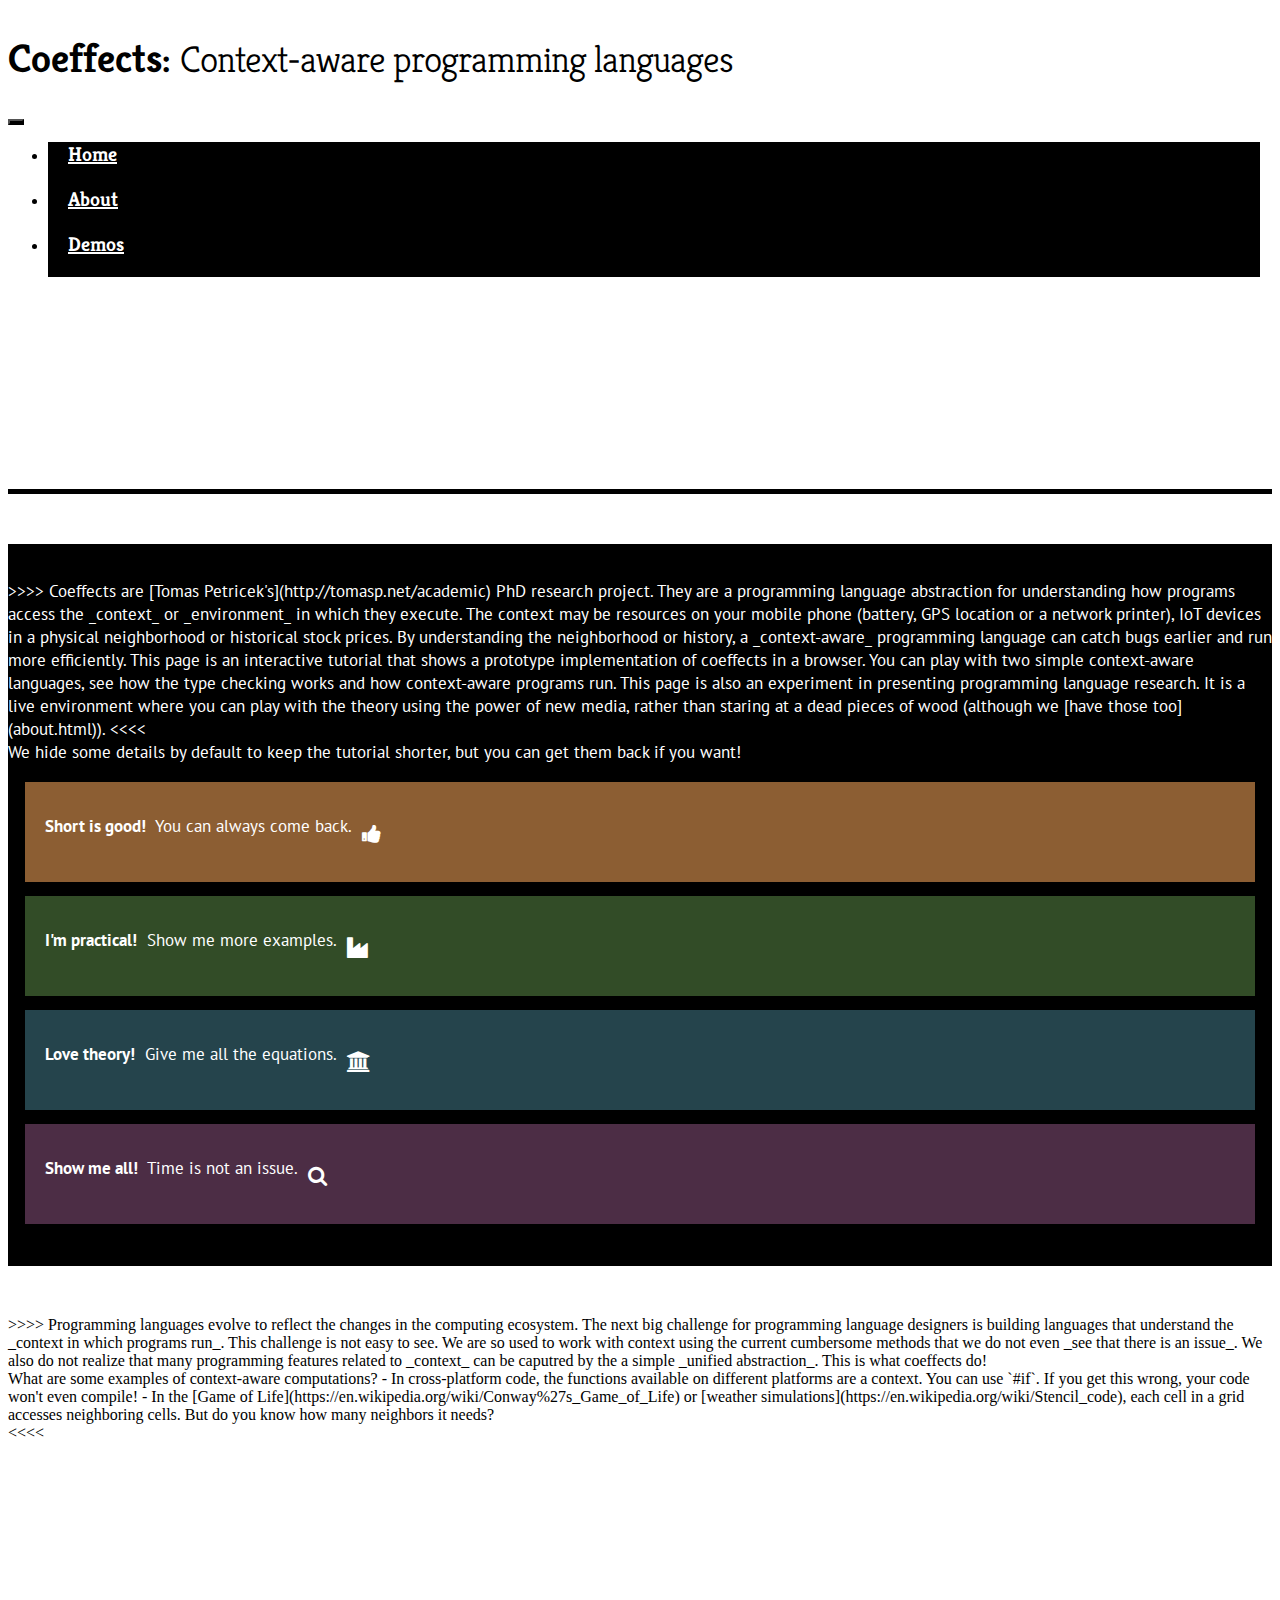
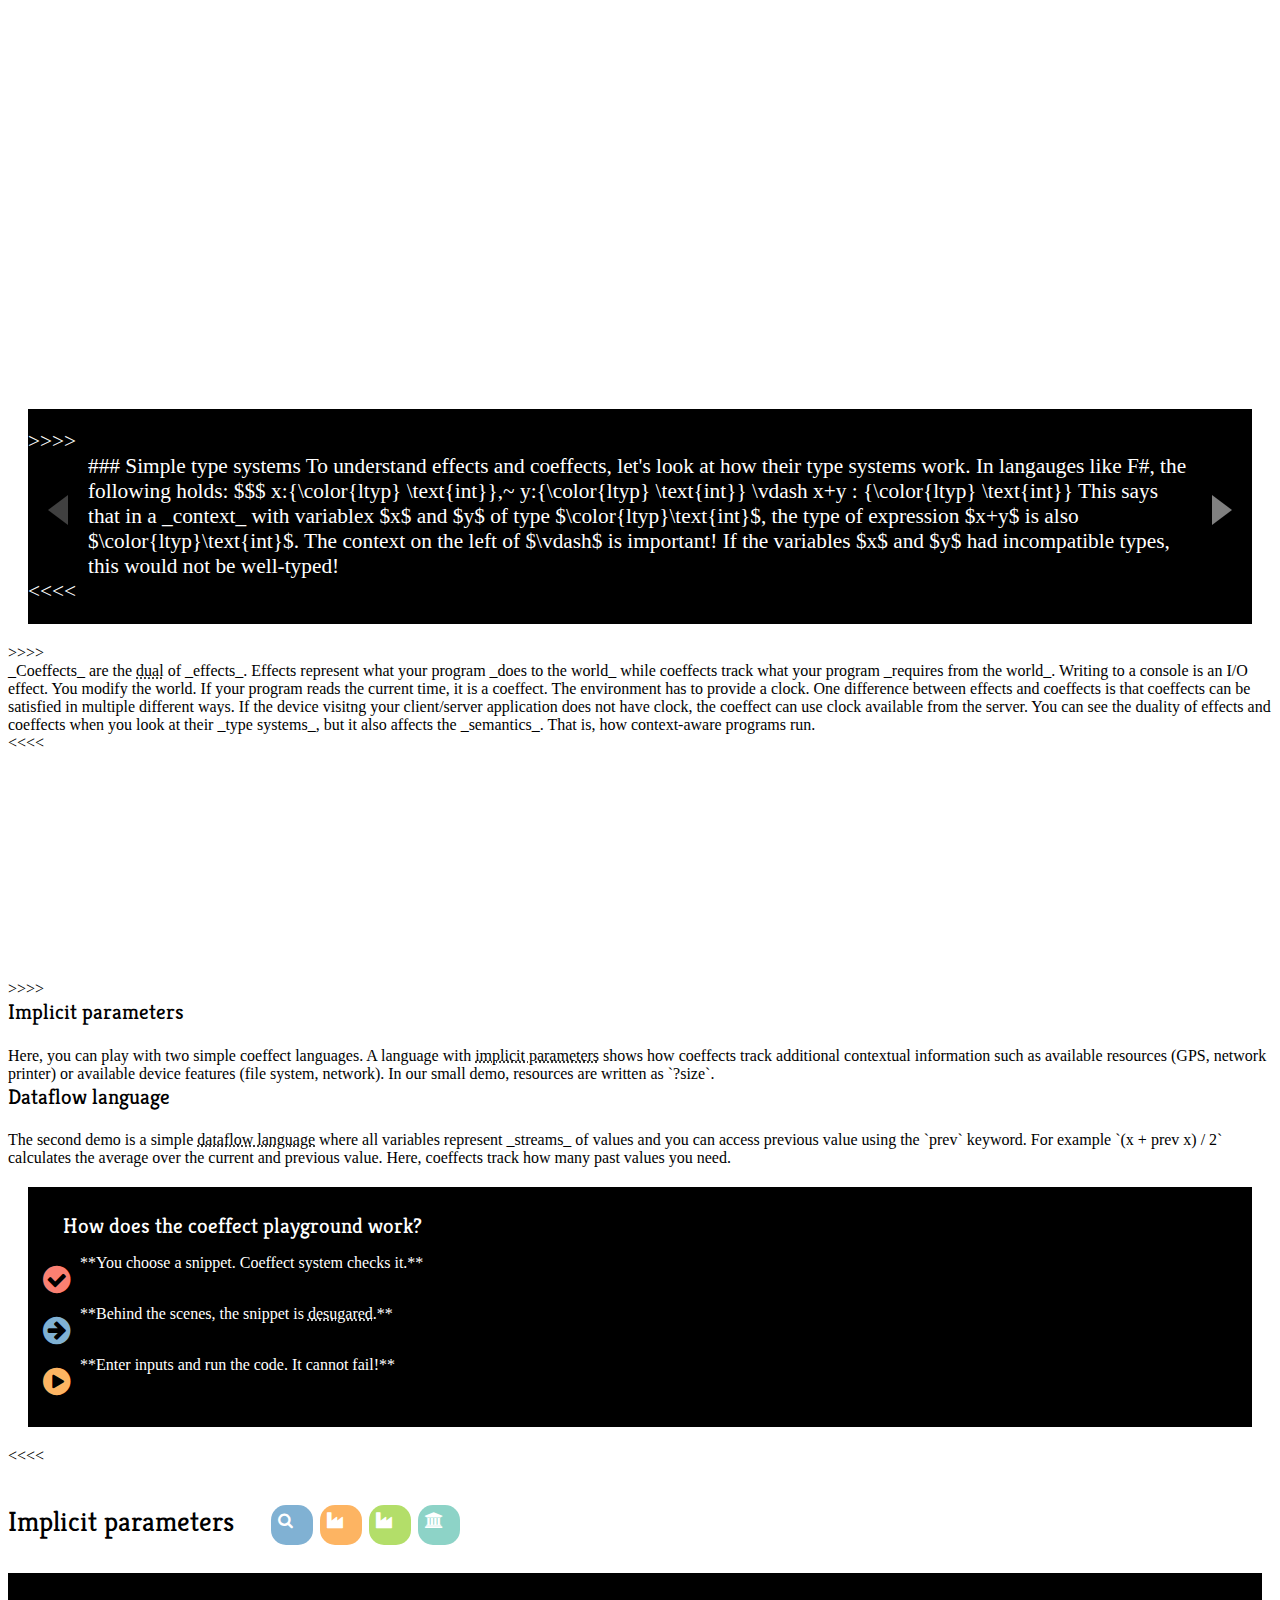
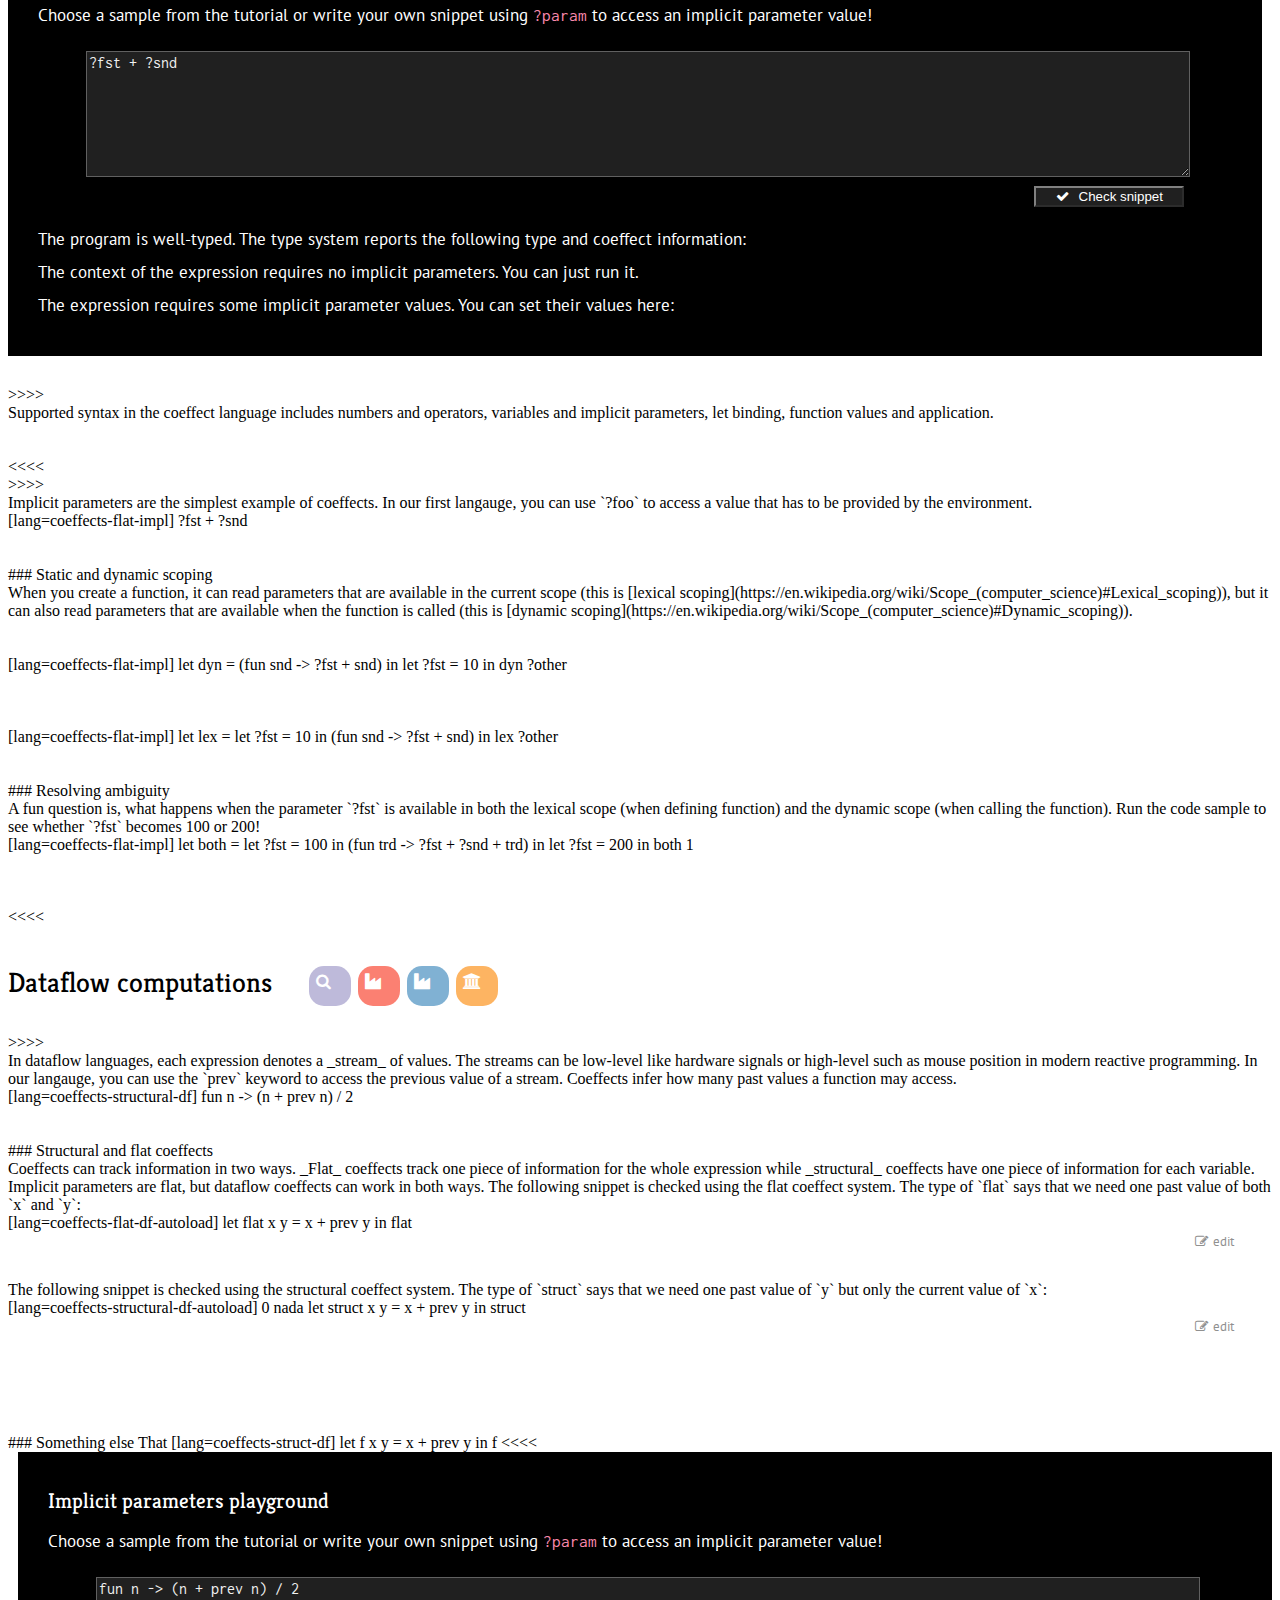
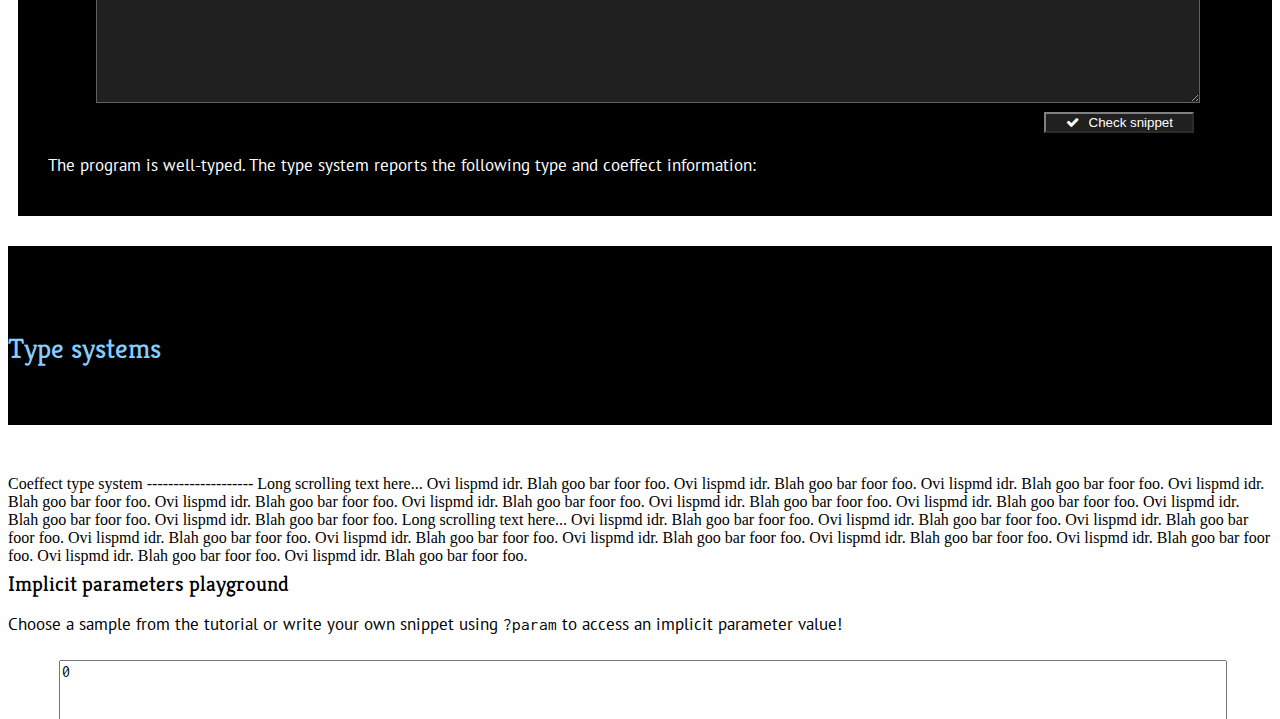
==== commit 25194b9a: "Working on structural translation" ====
--- a/web/index.html
+++ b/web/index.html
@@ -40,10 +40,10 @@
          <li><a href="#">Demos</a></li>
        </ul>
        <ul class="nav navbar-nav navbar-right ia-ui-menu">
-         <li class="ia-choice" data-ia-key="ch1" data-ia-ui-kind="box" data-ia-show="" data-ia-hide="intro-motivation intro-theory langs-info"><a href="#">Short</a></li>
-         <li class="ia-choice" data-ia-key="ch2" data-ia-ui-kind="box" data-ia-show="intro-motivation" data-ia-hide="intro-theory langs-info"><a href="#">Practice</a></li>
-         <li class="ia-choice" data-ia-key="ch3" data-ia-ui-kind="box" data-ia-show="intro-theory langs-info" data-ia-hide="intro-motivation"><a href="#">Theory</a></li>
-         <li class="ia-choice" data-ia-key="ch4" data-ia-ui-kind="box" data-ia-show="intro-motivation intro-theory langs-info" data-ia-hide=""><a href="#">All</a></li>
+         <li class="ia-choice" data-ia-key="ch1" data-ia-ui-kind="box" data-ia-show="" data-ia-hide="intro-motivation intro-theory langs-info langs-impl-1 langs-impl-2 langs-impl-3"><a href="#">Short</a></li>
+         <li class="ia-choice" data-ia-key="ch2" data-ia-ui-kind="box" data-ia-show="intro-motivation langs-impl-1 langs-impl-2" data-ia-hide="intro-theory langs-info langs-impl-3"><a href="#">Practice</a></li>
+         <li class="ia-choice" data-ia-key="ch3" data-ia-ui-kind="box" data-ia-show="intro-theory langs-info langs-impl-3" data-ia-hide="intro-motivation langs-impl-1 langs-impl-2"><a href="#">Theory</a></li>
+         <li class="ia-choice" data-ia-key="ch4" data-ia-ui-kind="box" data-ia-show="intro-motivation intro-theory langs-info langs-impl-1 langs-impl-2 langs-impl-3" data-ia-hide=""><a href="#">All</a></li>
        </ul>
       </div>
     </div>
@@ -461,64 +461,39 @@
     it asks for and so the program runs correctly!</p>
     
     </div></div></div>    
-    <<<<
-
-    
-    </div>
-  </div>
-  
+    <<<<    
+    </div>
+  </div>
+  
+
+  <div class="row new-section">
+    <div class="col-md-6"></div>
+    <div class="col-md-6">
+      <h2>Implicit parameters
+        <span style="margin-left:30px;position:relative;top:-5px">
+          <span class="ia-choice ia-ui-circle" data-ia-undoable="true" data-ia-key="langs-syntax-1" data-ia-ui-kind="circle" data-ia-show="langs-syntax-1" data-ia-hide=""
+            title="Click here to expand &#10;documentation on syntax">
+            <i class="fa fa-search"></i>
+          </span>
+          <span class="ia-choice ia-ui-circle" data-ia-undoable="true" data-ia-key="langs-impl-1" data-ia-ui-kind="circle" data-ia-show="langs-impl-1" data-ia-hide=""
+            title="Click here for more detailed &#10;version of the sample explanations">
+            <i class="fa fa-industry"></i>
+          </span>
+          <span class="ia-choice ia-ui-circle" data-ia-undoable="true" data-ia-key="langs-impl-2" data-ia-ui-kind="circle" data-ia-show="langs-impl-2" data-ia-hide=""
+            title="Click here for more detailed &#10;version of the sample explanations">
+            <i class="fa fa-industry"></i>
+          </span>      
+          <span class="ia-choice ia-ui-circle" data-ia-undoable="true" data-ia-key="langs-impl-3" data-ia-ui-kind="circle" data-ia-show="langs-impl-3" data-ia-hide=""
+            title="Click here for more detailed &#10;version of the sample explanations">
+            <i class="fa fa-institution"></i>
+          </span>      
+        </span>      
+      </h2>
+    </div>
+  </div>
   <div class="row coeff-demo" data-coeff-mode="flat" data-coeff-kind="implicit" id="impl1">
-    <div class="col-md-6" data-coeff-editor="impl1">
-      >>>>
-      
-      Implicit parameters tutorial
-      ----------------------------
-      
-      Implicit parameters are the simplest example of coeffects. In our first langauge, 
-      you can use `?foo` to access a value that has to be provided by the environment.
-      We'll use numbers, but the same would work for resources like GPS sensors or printers:
-      
-          [lang=coeffects-flat-impl]
-          ?fst + ?snd
-      
-      When you create a function, it can read parameters that are available in the 
-      current scope (this is [lexical scoping](https://en.wikipedia.org/wiki/Scope_(computer_science)#Lexical_scoping)),
-      but it can also read parameters that are available when the function is called (this is
-      [dynamic scoping](https://en.wikipedia.org/wiki/Scope_(computer_science)#Dynamic_scoping)).
-
-      Dynamic scoping is useful when you have a deep chain of function calls and you want to add a parameter 
-      to it. With implicit parameters, you do not have to explicitly pass it around in each 
-      function of the chain. For example:
-      
-          [lang=coeffects-flat-impl]
-          let dyn = 
-            (fun snd -> ?fst + snd) in
-          let ?fst = 10 in dyn ?other
-      
-      The function `demo` uses a parameter `?fst` but we assign it a value later when we call the 
-      function. The coeffect system tracks the required implicit parameters and it won't allow calling the
-      function if we do not provide a value. You can see (in a tooltip for `demo`) that the type of 
-      the function is `int -{ ?fst:int }-> int`. Coeffects also support lexical scoping and capture 
-      parameters that are already in scope:
-      
-          [lang=coeffects-flat-impl]
-          let lex = 
-            let ?fst = 10 in
-            (fun snd -> ?fst + snd) in
-          lex ?other
-  
-      Here, the implicit parameter `?fst` is in scope when `demo` is defined and so the function
-      does not require any implicit parameters. Its type is just `int -> int`. 
-      
-      This is where coeffects differ from effects and monads! If we were using the Reader monad,
-      we would get a function that requires `?fst`. In other words, monads support only 
-      dynamic scoping, but not lexical scoping.
-      <<<<
-      
-    </div>
     <div class="col-md-6">
-      <div class="callout coeffect-playground" style="padding:30px;margin-bottom:50px;">
-        <h3 style="margin:5px 0px 15px 0px;">Implicit parameters playground</h3>
+      <div class="callout coeffect-playground" style="padding:30px;margin:0px 10px 30px 0px;">
         <p>Choose a sample from the tutorial or write your own snippet using 
           <code>?param</code> to access an implicit parameter value!</p>
 
@@ -541,37 +516,327 @@
         </div>
         <div style="clear:both"></div>
       </div>
-      
-      <div class="ia-choice ia-ui-bar-right" data-ia-undoable="true" data-ia-key="ch8" data-ia-ui-kind="circle" data-ia-ui-prop="border-color" data-ia-show="langs-details" data-ia-hide="">
       >>>>
-      
-      What exactly is allowed?
-      
+      <div class="ia-choice ia-ui-bar-left" data-ia-undoable="true" data-ia-key="langs-syntax-1" 
+        data-ia-ui-kind="circle" data-ia-ui-prop="border-color" data-ia-show="langs-syntax-1" data-ia-hide="">
+      
+      Supported syntax in the coeffect language includes numbers and operators, variables and
+      implicit parameters, let binding, function values and application.
+      
+      </div>
+      <div class="ia" data-ia-key="langs-syntax-1" data-ia-mode="long">
+            
+       - Numbers `42`, variables `foo` and implicit parameters `?foo`
+       - Numerical operators `+`, `-`, `*`, `/` and `^`
+       - Let binding `let x = e1 in e2` where `in` is required
+       - Application `e1 e2` and functions `fun x -> e`
+       - For a named function use `let f = fun x -> ...`.
+       
+      </div>
+      <<<<      
+    </div>
+    <div class="col-md-6" data-coeff-editor="impl1">
+      >>>>
+      <div class="ia-choice ia-ui-bar-right" data-ia-undoable="true" data-ia-key="langs-impl-1" 
+        data-ia-ui-kind="circle" data-ia-ui-prop="border-color" data-ia-show="langs-impl-1" data-ia-hide="">
+      
+      Implicit parameters are the simplest example of coeffects. In our first langauge, 
+      you can use `?foo` to access a value that has to be provided by the environment.
+      
+      </div>
+          
+          [lang=coeffects-flat-impl]
+          ?fst + ?snd
+      
+      <div class="ia" data-ia-key="langs-impl-1" data-ia-mode="long">
+      
+      When you load the snippet in the editor, you will need to enter values for `?fst` and `?snd`
+      before you can run the code. This is because the two values are the required _coeffects_ of
+      the expression. We use numbers, but the same mechanism would work for resources like GPS 
+      sensors or printers.
+      
+      </div>
+
+      ### Static and dynamic scoping
+        
+      <div class="ia-choice ia-ui-bar-right" data-ia-undoable="true" data-ia-key="langs-impl-2" 
+        data-ia-ui-kind="circle" data-ia-ui-prop="border-color" data-ia-show="langs-impl-2" data-ia-hide="">
+      
+      When you create a function, it can read parameters that are available in the 
+      current scope (this is [lexical scoping](https://en.wikipedia.org/wiki/Scope_(computer_science)#Lexical_scoping)),
+      but it can also read parameters that are available when the function is called (this is
+      [dynamic scoping](https://en.wikipedia.org/wiki/Scope_(computer_science)#Dynamic_scoping)).
+
+      </div>
+      <div class="ia" data-ia-key="langs-impl-2" data-ia-mode="long">
+
+      Dynamic scoping is useful when you want to add a parameter to a function in a deeply
+      nested chain of calls. With implicit parameters, you do not have to explicitly pass it 
+      around in each function. For example:
+
+      </div>
+      
+          [lang=coeffects-flat-impl]
+          let dyn = 
+            (fun snd -> ?fst + snd) in
+          let ?fst = 10 in dyn ?other
+
+      <div class="ia" data-ia-key="langs-impl-2" data-ia-mode="long">
+      
+      The function `dyn` uses a parameter `?fst`. We set the parameter value when we _call_ the 
+      function. The coeffect system tracks the required implicit parameters and it won't allow calling the
+      function if we do not provide a value. You can see (in a tooltip for `dyn`) that the type of 
+      the function is `num -{ ?fst:num }-> num`. 
+      
+      However, coeffects also support lexical scoping and capture parameters that are already in scope:
+
+      </div>
+      
+          [lang=coeffects-flat-impl]
+          let lex = 
+            let ?fst = 10 in
+            (fun snd -> ?fst + snd) in
+          lex ?other
+
+      <div class="ia" data-ia-key="langs-impl-2" data-ia-mode="long">
+  
+      The implicit parameter `?fst` is in scope when `lex` is defined and so the function
+      does not require any implicit parameters. Its type is `num -> num`. 
+      
+      This is where coeffects differ from effects and monads! If we were using the Reader monad,
+      we would get a function that requires `?fst`. In other words, monads support only 
+      dynamic scoping, but not lexical scoping.
+      
+      </div>
+      
+      ### Resolving ambiguity
+        
+      <div class="ia-choice ia-ui-bar-right" data-ia-undoable="true" data-ia-key="langs-impl-3" 
+        data-ia-ui-kind="circle" data-ia-ui-prop="border-color" data-ia-show="langs-impl-3" data-ia-hide="">
+      
+      A fun question is, what happens when the parameter `?fst` is available in both the 
+      lexical scope (when defining function) and the dynamic scope (when calling the function).
+      Run the code sample to see whether `?fst` becomes 100 or 200!
+
+      </div>
+      
+          [lang=coeffects-flat-impl]
+          let both = 
+            let ?fst = 100 in
+            (fun trd -> ?fst + ?snd + trd) in
+          let ?fst = 200 in both 1
+
+      <div class="ia" data-ia-key="langs-impl-3" data-ia-mode="long">
+        
+      The type of `both` is `num -{ ?snd:num }-> num`, which suggests that parameters available in 
+      the lexical scope are always captured (this is the case of `?fst` here). In other words, 
+      the _lambda abstraction_ rule in our type system splits the coeffects of the body so that only 
+      requirements that cannot be satisfied from the current lexical scope (when defining the 
+      function) are delayed and are required when calling the function.
+      
+      For more information about how this works, scroll down to the [type system section](#typesystem),
+      which shows the typing derivations for these examples.
+
+      </div>      
       <<<<
-      </div>
-    </div>
-  </div>
-  
-  <div class="row ia new-section" data-ia-key="langs-details" data-ia-mode="long">
-    <div class="hidden-sm col-md-1"></div>
-    <div class="col-sm-8 col-md-7 rside">
+      
+    </div>
+  </div>
+  <div class="row new-section">
+    <div class="col-md-6">
+      <h2>Dataflow computations
+        <span style="margin-left:30px;position:relative;top:-5px">
+          <span class="ia-choice ia-ui-circle" data-ia-undoable="true" data-ia-key="langs-syntax-2" data-ia-ui-kind="circle" data-ia-show="langs-syntax-2" data-ia-hide=""
+            title="Click here to expand &#10;documentation on syntax">
+            <i class="fa fa-search"></i>
+          </span>
+          <span class="ia-choice ia-ui-circle" data-ia-undoable="true" data-ia-key="langs-df-1" data-ia-ui-kind="circle" data-ia-show="langs-df-1" data-ia-hide=""
+            title="Click here for more detailed &#10;version of the sample explanations">
+            <i class="fa fa-industry"></i>
+          </span>
+          <span class="ia-choice ia-ui-circle" data-ia-undoable="true" data-ia-key="langs-df-2" data-ia-ui-kind="circle" data-ia-show="langs-df-2" data-ia-hide=""
+            title="Click here for more detailed &#10;version of the sample explanations">
+            <i class="fa fa-industry"></i>
+          </span>      
+          <span class="ia-choice ia-ui-circle" data-ia-undoable="true" data-ia-key="langs-df-3" data-ia-ui-kind="circle" data-ia-show="langs-df-3" data-ia-hide=""
+            title="Click here for more detailed &#10;version of the sample explanations">
+            <i class="fa fa-institution"></i>
+          </span>      
+        </span>      
+      </h2>
+    </div>
+  </div>
+  <div class="row">
+    <div class="col-md-6" data-coeff-editor="df1">
       >>>>
-      And the really tricky one.
-      
-      
-          [lang=coeffects-flat-impl]
-          let f = 
-            let ?y = 10 in
-            (fun x -> x + ?y + ?z) in
-          let ?y = 5 in f 5        
-
+      <div class="ia-choice ia-ui-bar-left" data-ia-undoable="true" data-ia-key="langs-df-1" 
+        data-ia-ui-kind="circle" data-ia-ui-prop="border-color" data-ia-show="langs-df-1" data-ia-hide="">
+      
+      In dataflow languages, each expression denotes a _stream_ of values. The streams can be low-level
+      like hardware signals or high-level such as mouse position in modern reactive programming. In our
+      langauge, you can use the `prev` keyword to access the previous value of a stream. Coeffects 
+      infer how many past values a function may access.
+      
+      </div>
+            
+          [lang=coeffects-structural-df]
+          fun n -> (n + prev n) / 2
+      
+      <div class="ia" data-ia-key="langs-df-1" data-ia-mode="long">
+      
+      This function calculates the average between the _current_ and the _previous_ value. The
+      type of the function is `num -{ 1 }-> num` denoting that it needs one last value. Try
+      removing `prev` altogether or looking further into the history using `prev (prev n)` to see 
+      how the number of required past values changes!
+      
+      </div>
+      <div class="coeff-demo" data-coeff-editor="df1fl" data-coeff-mode="flat" data-coeff-kind="dataflow" id="df1fl">
+
+      ### Structural and flat coeffects
+      
+      <div class="ia-choice ia-ui-bar-left" data-ia-undoable="true" data-ia-key="langs-df-2" 
+        data-ia-ui-kind="circle" data-ia-ui-prop="border-color" data-ia-show="langs-df-2" data-ia-hide="">
+            
+      Coeffects can track information in two ways. _Flat_ coeffects track one piece of information 
+      for the whole expression while _structural_ coeffects have one piece of information for each
+      variable. Implicit parameters are flat, but dataflow coeffects can work in both ways.
+
+      The following snippet is checked using the flat coeffect system. The type of `flat` says
+      that we need one past value of both `x` and `y`:
+      
+      </div>
+      <div class="pre-edit" id="switch1">
+      <a id="df1fl-btn" style="display:none; right:95px"><i class="fa fa-check-square-o"></i>check</a>
+      <a onclick="$('#switch1 pre, #switch1 textarea, #df1fl-btn').toggle()"><i class="fa fa-pencil-square-o"></i> edit</a>
+        
+          [lang=coeffects-flat-df-autoload]
+          let flat x y = x + prev y in
+          flat
+      
+      <div class="prelike">
+      <textarea class="prelike" id="df1fl-input" style="height:80px;display:none">let flat x y = x + prev y in
+      flat</textarea></div>
+      </div>
+      <div style="margin-top:-15px">
+      <p id="df1fl-judgement" style="margin-right:40px" data-tex-color-prefix=""></p>
+      <p id="df1fl-judgement-temp" style="display:none"></p></div>
+      <div class="ia" data-ia-key="langs-df-2" data-ia-mode="long">
+      
+      When checking the body `x + prev y`, the flat system infers that the required number of past
+      values is 1. There is just one number for the whole expression, so the system does not capture
+      the fact that we're only accessing past value of the variable `y`. Try changing the body to
+      `x + y` or to `prev (x + y)` and see how the inferred type changes. Click "edit" and then
+      "check" to type-check the code snippet.
+      
+      </div>
+      </div>
+      <div class="coeff-demo" data-coeff-editor="df1st" data-coeff-mode="structural" data-coeff-kind="dataflow" id="df1st">
+      <div class="ia-choice ia-ui-bar-left" data-ia-undoable="true" data-ia-key="langs-df-2" 
+        data-ia-ui-kind="circle" data-ia-ui-prop="border-color" data-ia-show="langs-df-2" data-ia-hide="">
+
+      The following snippet is checked using the structural coeffect system. The type of `struct`
+      says that we need one past value of `y` but only the current value of `x`:
+
+      </div>
+      <div class="pre-edit" id="switch2">
+      <a id="df1st-btn" style="display:none; right:95px"><i class="fa fa-check-square-o"></i>check</a>
+      <a onclick="$('#switch2 pre, #switch2 textarea, #df1st-btn').toggle()"><i class="fa fa-pencil-square-o"></i> edit</a>
+        
+          [lang=coeffects-structural-df-autoload]
+          0
+      
+      nada
+      
+          let struct x y = x + prev y in
+          struct
+      
+      <div class="prelike">
+      <textarea class="prelike" id="df1st-input" style="height:80px;display:none">0</textarea></div>
+      </div>
+      <div style="margin-top:-15px">
+      <p id="df1st-judgement" style="margin-right:40px" data-tex-color-prefix=""></p>
+      <p id="df1st-judgement-temp" style="display:none"></p></div>      
+      <div class="ia" data-ia-key="langs-df-2" data-ia-mode="long">
+      
+      The structural system keeps one annotation for each variable. When checking the body `x + prev y`,
+      it infers that we access the current value of `x` and one past value of `y`. This is
+      reflected in the type of the function. Try changing the body in the same way as previously
+      and see how the type of the function changes!
+      
+      </div>
+      </div>
+
+      ### Something else
+      
+      That
+      
+          [lang=coeffects-struct-df]
+          let f x y = x + prev y in
+          f
+          
       <<<<
-    </div>
-  </div>
-</div>
-
-
-<div class="outline" style="margin-top:200px">
+      <div style="display:none;width:1000px;height:100px;background:red;" id="mf">
+        <span style="left:10px;top:10px;display:block;position:relative;width:10px;height:10px;background:yellow" id="mv"></span>
+      </div>
+      <script src="http://smoothiecharts.org/smoothie.js"></script>
+      <canvas width="400" height="100" id="myDiv"></canvas>
+      <script>
+        var xseries = new TimeSeries();
+        var yseries = new TimeSeries();
+      
+        var handler = function(event) { 
+          event.preventDefault();
+          var px = event.pageX || event.originalEvent.targetTouches[0].pageX;
+          var py = event.pageY || event.originalEvent.targetTouches[0].pageY;
+          xseries.append(new Date().getTime(), px - $(this).offset().left);
+          yseries.append(new Date().getTime(), py - $(this).offset().top);
+        };
+        $("#mf").on("touchmove", handler);
+        $("#mf").on("mousemove", handler);
+
+        function createTimeline() {
+          var chart = new SmoothieChart({ millisPerPixel:5 });
+          chart.addTimeSeries(xseries, { strokeStyle: 'rgba(0, 255, 0, 1)', fillStyle: 'rgba(0, 255, 0, 0.2)', lineWidth: 4 });
+          chart.addTimeSeries(yseries, { strokeStyle: 'rgba(0, 255, 0, 1)', fillStyle: 'rgba(0, 255, 0, 0.2)', lineWidth: 4 });
+          chart.streamTo(document.getElementById("myDiv"), 500);
+        }        
+        
+        //$(function() { createTimeline(); });
+      </script>
+      
+    </div>
+    <div class="col-md-6 coeff-demo" data-coeff-mode="structural" data-coeff-kind="dataflow" id="df1">
+      <div class="callout coeffect-playground" style="padding:30px;margin:0px 0px 30px 10px;">
+        <h3 style="margin:5px 0px 15px 0px;">Implicit parameters playground</h3>
+        <p>Choose a sample from the tutorial or write your own snippet using 
+          <code>?param</code> to access an implicit parameter value!</p>
+
+        <textarea class="form-control" id="df1-input">fun n -> (n + prev n) / 2</textarea>
+        <button class="btn btn-success" id="df1-btn"><i class="fa fa-check"></i>Check snippet</button>
+        <script>$(function() { $("#df1-btn").trigger("click"); });</script>
+        
+        <p id="df1-error" style="clear:both;"></p>
+        <div id="df1-no-error">
+          <p style="clear:both;">The program is well-typed. The type system reports the following 
+            type and coeffect information:</p>
+          
+          <p id="df1-judgement" data-tex-color-prefix="l"></p>
+          <p id="df1-judgement-temp" style="display:none"></p>
+          
+          <!--
+          <p id="df1-playground-no-ui">The context of the expression requires no implicit parameters. You can just run it.</p>
+          <p id="df1-playground-ui">The expression requires some implicit parameter values. You can set their values here:</p>
+          <div id="df1-playground">
+          </div>
+        -->
+        </div>
+        <div style="clear:both"></div>
+      </div>
+    </div>    
+  </div>  
+</div>
+
+<div class="outline new-section">
   <div class="body container">
     <h2><a name="typesystem">Type systems</a></h2>
   </div>
@@ -592,6 +857,39 @@
 Long scrolling text here... Ovi lispmd idr. Blah goo bar foor foo.  Ovi lispmd idr. Blah goo bar foor foo. Ovi lispmd idr. Blah goo bar foor foo. Ovi lispmd idr. Blah goo bar foor foo. Ovi lispmd idr. Blah goo bar foor foo. Ovi lispmd idr. Blah goo bar foor foo. Ovi lispmd idr. Blah goo bar foor foo. Ovi lispmd idr. Blah goo bar foor foo. Ovi lispmd idr. Blah goo bar foor foo. Ovi lispmd idr. Blah goo bar foor foo.
 
 </div>
+</div>
+
+<div class="row">
+  <div class="col-md-10 coeff-demo" data-coeff-mode="structural" data-coeff-kind="dataflow" id="df2">
+    <div class="coeffect-playground">
+      <h3 style="margin:5px 0px 15px 0px;">Implicit parameters playground</h3>
+      <p>Choose a sample from the tutorial or write your own snippet using 
+        <code>?param</code> to access an implicit parameter value!</p>
+
+      <textarea class="form-control" id="df2-input">0</textarea>
+      <button class="btn btn-success" id="df2-btn"><i class="fa fa-check"></i>Check snippet</button>
+      <script>$(function() { $("#df2-btn").trigger("click"); });</script>
+      
+      <p id="df2-error" style="clear:both;"></p>
+      <div id="df2-no-error">
+        <p style="clear:both;">The program is well-typed. The type system reports the following 
+          type and coeffect information:</p>
+      </div>
+        
+        <p id="df2-typetree" data-tex-color-prefix=""></p>
+        <p id="df2-typetree-temp" style="display:none"></p>
+
+        <pre id="df2-transl">
+        </pre>
+        
+        <p id="df2-playground-no-ui">The context of the expression requires no implicit parameters. You can just run it.</p>
+        <p id="df2-playground-ui">The expression requires some implicit parameter values. You can set their values here:</p>
+        <div id="df2-playground">
+        </div>
+      
+      <div style="clear:both"></div>
+    </div>
+  </div>    
 </div>
 
 <div class="row">
@@ -681,26 +979,6 @@
   
 </div>
 </div>
-<div class="container coeff-demo" data-coeff-mode="structural" data-coeff-kind="dataflow" id="df1">
-  <div class="row">
-    <div class="col-md-6">
-      <textarea class="form-control" id="df1-input" style="font-family:inconsolata; height:150px">fun x -> fun y -> x + prev y</textarea>
-      <button class="btn btn-success" id="df1-btn">Do stuff</button>
-      <div id="df1-playground">
-      </div>
-    </div>
-    <div class="col-md-6">
-      <pre id="df1-output">(Output goes here...)</pre>
-      <pre id="df1-transl">(Output goes here...)</pre>
-    </div>
-  </div>
-  <div class="row">
-    <div class="col-md-12">
-      <p id="df1-typetree"></p>
-      <p id="df1-typetree-temp" style="display:none"></p>
-    </div>
-  </div>
-</div>
 
 <<<<
   
--- a/web/style.css
+++ b/web/style.css
@@ -181,7 +181,7 @@
 }
 
 .body h2 {
-  font: 20pt Kreon,'Times New Roman',times,serif;
+  font: 21pt Kreon,'Times New Roman',times,serif;
 }
 @media (min-width: 992px) {
   .body .lside h2 {  
@@ -201,14 +201,17 @@
 }
 
 .body h3 {
-  font: 17pt Kreon,'Times New Roman',times,serif;
-}
-
-.body p, .body li {
+  font: 16pt Kreon,'Times New Roman',times,serif;
+}
+
+.body p {
   margin:0px 0px 10px 0px;
   font: 13pt 'PT Sans',verdana,sans-serif;
 }
-
+.body li {
+  margin:0px 0px 4px 0px;
+  font: 13pt 'PT Sans',verdana,sans-serif;
+}
 .body .callout {
   background:black;
   color:white;
@@ -265,10 +268,10 @@
 }
 
 /* Elements for running coeffect code snippets */
-.pre-play {
+.pre-play, .pre-edit {
   position:relative;
 }
-.pre-play a {
+.pre-play a, .pre-edit a {
   cursor:pointer;
   position:absolute;
   right:25px;
@@ -277,10 +280,14 @@
   color:#909090;
   text-decoration:none;
 }
-.pre-play a i {
+.pre-edit a {
+  top:18px;
+  right:38px
+}
+.pre-play a i, .pre-edit a i {
   margin-right:2px;
 }
-.pre-play a:hover {
+.pre-play a:hover, .pre-edit a:hover {
   color:#505050;
   text-decoration:none;
 }
@@ -414,7 +421,7 @@
 /* comment */
 span.c { color:#008000; }
 /* operators */
-span.o { color:#000000; }
+span.o, span.op { color:#800080; }
 /* numbers */
 span.n { color:#000000; }
 /* line number */
@@ -459,7 +466,7 @@
 table.pre {
   width:100%;
 }
-pre {
+textarea.prelike, pre {
   line-height:13pt;
   border:1px solid #d8d8d8;
   border-collapse:separate;
@@ -470,6 +477,14 @@
   border-radius:5px;
   color:#000000;  
 }
+textarea.prelike {
+  width:100%;
+  display:block;
+  background-color:#fafafa;  
+}
+div.prelike {
+  margin-right:40px;
+}
 pre.fssnip code {
   font:12pt 'Inconsolata',consolas,monospace;
 }
